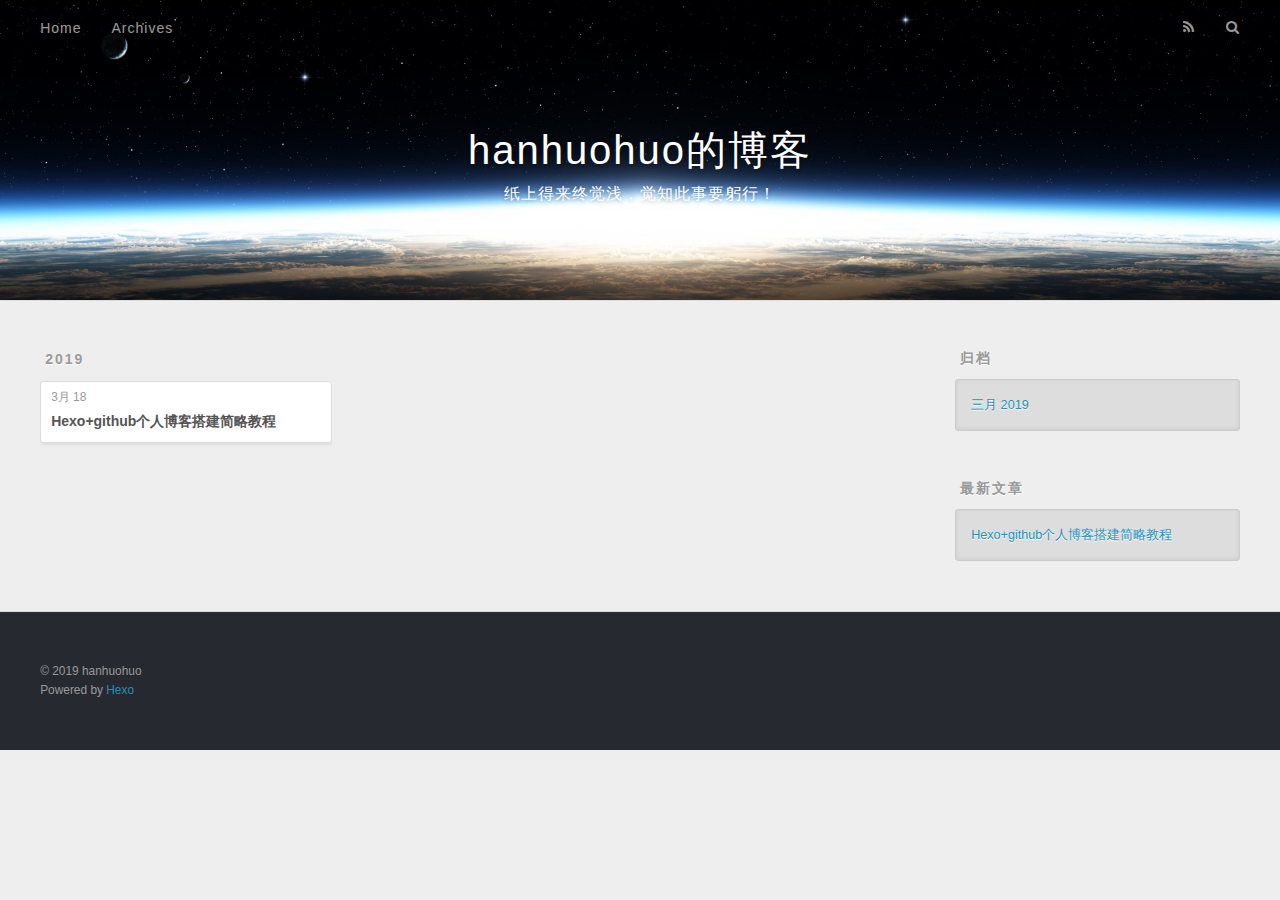
==== archives/index.html @ 3975e642 "Site updated: 2019-03-18 15:02:53" ====
<!DOCTYPE html>
<html>
<head><meta name="generator" content="Hexo 3.8.0">
  <meta charset="utf-8">
  
  <title>归档 | hanhuohuo的博客</title>
  <meta name="viewport" content="width=device-width, initial-scale=1, maximum-scale=1">
  <meta name="description" content="网页描述">
<meta property="og:type" content="website">
<meta property="og:title" content="hanhuohuo的博客">
<meta property="og:url" content="http://hanhuohuo.top/archives/index.html">
<meta property="og:site_name" content="hanhuohuo的博客">
<meta property="og:description" content="网页描述">
<meta property="og:locale" content="zh-CN">
<meta name="twitter:card" content="summary">
<meta name="twitter:title" content="hanhuohuo的博客">
<meta name="twitter:description" content="网页描述">
  
    <link rel="alternate" href="/atom.xml" title="hanhuohuo的博客" type="application/atom+xml">
  
  
    <link rel="icon" href="/favicon.png">
  
  
    <link href="//fonts.googleapis.com/css?family=Source+Code+Pro" rel="stylesheet" type="text/css">
  
  <link rel="stylesheet" href="/css/style.css">
  

</head>
</html>
<body>
  <div id="container">
    <div id="wrap">
      <header id="header">
  <div id="banner"></div>
  <div id="header-outer" class="outer">
    <div id="header-title" class="inner">
      <h1 id="logo-wrap">
        <a href="/" id="logo">hanhuohuo的博客</a>
      </h1>
      
        <h2 id="subtitle-wrap">
          <a href="/" id="subtitle">纸上得来终觉浅，觉知此事要躬行！</a>
        </h2>
      
    </div>
    <div id="header-inner" class="inner">
      <nav id="main-nav">
        <a id="main-nav-toggle" class="nav-icon"></a>
        
          <a class="main-nav-link" href="/">Home</a>
        
          <a class="main-nav-link" href="/archives">Archives</a>
        
      </nav>
      <nav id="sub-nav">
        
          <a id="nav-rss-link" class="nav-icon" href="/atom.xml" title="RSS Feed"></a>
        
        <a id="nav-search-btn" class="nav-icon" title="搜索"></a>
      </nav>
      <div id="search-form-wrap">
        <form action="//google.com/search" method="get" accept-charset="UTF-8" class="search-form"><input type="search" name="q" class="search-form-input" placeholder="Search"><button type="submit" class="search-form-submit">&#xF002;</button><input type="hidden" name="sitesearch" value="http://hanhuohuo.top"></form>
      </div>
    </div>
  </div>
</header>
      <div class="outer">
        <section id="main">
  
  
    
    
      
      
      <section class="archives-wrap">
        <div class="archive-year-wrap">
          <a href="/archives/2019" class="archive-year">2019</a>
        </div>
        <div class="archives">
    
    <article class="archive-article archive-type-post">
  <div class="archive-article-inner">
    <header class="archive-article-header">
      <a href="/2019/03/18/firstblog/" class="archive-article-date">
  <time datetime="2019-03-18T06:43:17.574Z" itemprop="datePublished">3月 18</time>
</a>
      
  
    <h1 itemprop="name">
      <a class="archive-article-title" href="/2019/03/18/firstblog/">Hexo+github个人博客搭建简略教程</a>
    </h1>
  

    </header>
  </div>
</article>
  
  
    </div></section>
  

</section>
        
          <aside id="sidebar">
  
    

  
    

  
    
  
    
  <div class="widget-wrap">
    <h3 class="widget-title">归档</h3>
    <div class="widget">
      <ul class="archive-list"><li class="archive-list-item"><a class="archive-list-link" href="/archives/2019/03/">三月 2019</a></li></ul>
    </div>
  </div>


  
    
  <div class="widget-wrap">
    <h3 class="widget-title">最新文章</h3>
    <div class="widget">
      <ul>
        
          <li>
            <a href="/2019/03/18/firstblog/">Hexo+github个人博客搭建简略教程</a>
          </li>
        
      </ul>
    </div>
  </div>

  
</aside>
        
      </div>
      <footer id="footer">
  
  <div class="outer">
    <div id="footer-info" class="inner">
      &copy; 2019 hanhuohuo<br>
      Powered by <a href="http://hexo.io/" target="_blank">Hexo</a>
    </div>
  </div>
</footer>
    </div>
    <nav id="mobile-nav">
  
    <a href="/" class="mobile-nav-link">Home</a>
  
    <a href="/archives" class="mobile-nav-link">Archives</a>
  
</nav>
    

<script src="//ajax.googleapis.com/ajax/libs/jquery/2.0.3/jquery.min.js"></script>


  <link rel="stylesheet" href="/fancybox/jquery.fancybox.css">
  <script src="/fancybox/jquery.fancybox.pack.js"></script>


<script src="/js/script.js"></script>

  </div>
</body>
</html>
---- css/style.css ----
body {
  width: 100%;
}
body:before,
body:after {
  content: "";
  display: table;
}
body:after {
  clear: both;
}
html,
body,
div,
span,
applet,
object,
iframe,
h1,
h2,
h3,
h4,
h5,
h6,
p,
blockquote,
pre,
a,
abbr,
acronym,
address,
big,
cite,
code,
del,
dfn,
em,
img,
ins,
kbd,
q,
s,
samp,
small,
strike,
strong,
sub,
sup,
tt,
var,
dl,
dt,
dd,
ol,
ul,
li,
fieldset,
form,
label,
legend,
table,
caption,
tbody,
tfoot,
thead,
tr,
th,
td {
  margin: 0;
  padding: 0;
  border: 0;
  outline: 0;
  font-weight: inherit;
  font-style: inherit;
  font-family: inherit;
  font-size: 100%;
  vertical-align: baseline;
}
body {
  line-height: 1;
  color: #000;
  background: #fff;
}
ol,
ul {
  list-style: none;
}
table {
  border-collapse: separate;
  border-spacing: 0;
  vertical-align: middle;
}
caption,
th,
td {
  text-align: left;
  font-weight: normal;
  vertical-align: middle;
}
a img {
  border: none;
}
input,
button {
  margin: 0;
  padding: 0;
}
input::-moz-focus-inner,
button::-moz-focus-inner {
  border: 0;
  padding: 0;
}
@font-face {
  font-family: FontAwesome;
  font-style: normal;
  font-weight: normal;
  src: url("fonts/fontawesome-webfont.eot?v=#4.0.3");
  src: url("fonts/fontawesome-webfont.eot?#iefix&v=#4.0.3") format("embedded-opentype"), url("fonts/fontawesome-webfont.woff?v=#4.0.3") format("woff"), url("fonts/fontawesome-webfont.ttf?v=#4.0.3") format("truetype"), url("fonts/fontawesome-webfont.svg#fontawesomeregular?v=#4.0.3") format("svg");
}
html,
body,
#container {
  height: 100%;
}
body {
  background: #eee;
  font: 14px "Helvetica Neue", Helvetica, Arial, sans-serif;
  -webkit-text-size-adjust: 100%;
}
.outer {
  max-width: 1220px;
  margin: 0 auto;
  padding: 0 20px;
}
.outer:before,
.outer:after {
  content: "";
  display: table;
}
.outer:after {
  clear: both;
}
.inner {
  display: inline;
  float: left;
  width: 98.33333333333333%;
  margin: 0 0.833333333333333%;
}
.left,
.alignleft {
  float: left;
}
.right,
.alignright {
  float: right;
}
.clear {
  clear: both;
}
#container {
  position: relative;
}
.mobile-nav-on {
  overflow: hidden;
}
#wrap {
  height: 100%;
  width: 100%;
  position: absolute;
  top: 0;
  left: 0;
  -webkit-transition: 0.2s ease-out;
  -moz-transition: 0.2s ease-out;
  -ms-transition: 0.2s ease-out;
  transition: 0.2s ease-out;
  z-index: 1;
  background: #eee;
}
.mobile-nav-on #wrap {
  left: 280px;
}
@media screen and (min-width: 768px) {
  #main {
    display: inline;
    float: left;
    width: 73.33333333333333%;
    margin: 0 0.833333333333333%;
  }
}
.article-date,
.article-category-link,
.archive-year,
.widget-title {
  text-decoration: none;
  text-transform: uppercase;
  letter-spacing: 2px;
  color: #999;
  margin-bottom: 1em;
  margin-left: 5px;
  line-height: 1em;
  text-shadow: 0 1px #fff;
  font-weight: bold;
}
.article-inner,
.archive-article-inner {
  background: #fff;
  -webkit-box-shadow: 1px 2px 3px #ddd;
  box-shadow: 1px 2px 3px #ddd;
  border: 1px solid #ddd;
  border-radius: 3px;
}
.article-entry h1,
.widget h1 {
  font-size: 2em;
}
.article-entry h2,
.widget h2 {
  font-size: 1.5em;
}
.article-entry h3,
.widget h3 {
  font-size: 1.3em;
}
.article-entry h4,
.widget h4 {
  font-size: 1.2em;
}
.article-entry h5,
.widget h5 {
  font-size: 1em;
}
.article-entry h6,
.widget h6 {
  font-size: 1em;
  color: #999;
}
.article-entry hr,
.widget hr {
  border: 1px dashed #ddd;
}
.article-entry strong,
.widget strong {
  font-weight: bold;
}
.article-entry em,
.widget em,
.article-entry cite,
.widget cite {
  font-style: italic;
}
.article-entry sup,
.widget sup,
.article-entry sub,
.widget sub {
  font-size: 0.75em;
  line-height: 0;
  position: relative;
  vertical-align: baseline;
}
.article-entry sup,
.widget sup {
  top: -0.5em;
}
.article-entry sub,
.widget sub {
  bottom: -0.2em;
}
.article-entry small,
.widget small {
  font-size: 0.85em;
}
.article-entry acronym,
.widget acronym,
.article-entry abbr,
.widget abbr {
  border-bottom: 1px dotted;
}
.article-entry ul,
.widget ul,
.article-entry ol,
.widget ol,
.article-entry dl,
.widget dl {
  margin: 0 20px;
  line-height: 1.6em;
}
.article-entry ul ul,
.widget ul ul,
.article-entry ol ul,
.widget ol ul,
.article-entry ul ol,
.widget ul ol,
.article-entry ol ol,
.widget ol ol {
  margin-top: 0;
  margin-bottom: 0;
}
.article-entry ul,
.widget ul {
  list-style: disc;
}
.article-entry ol,
.widget ol {
  list-style: decimal;
}
.article-entry dt,
.widget dt {
  font-weight: bold;
}
#header {
  height: 300px;
  position: relative;
  border-bottom: 1px solid #ddd;
}
#header:before,
#header:after {
  content: "";
  position: absolute;
  left: 0;
  right: 0;
  height: 40px;
}
#header:before {
  top: 0;
  background: -webkit-linear-gradient(rgba(0,0,0,0.2), transparent);
  background: -moz-linear-gradient(rgba(0,0,0,0.2), transparent);
  background: -ms-linear-gradient(rgba(0,0,0,0.2), transparent);
  background: linear-gradient(rgba(0,0,0,0.2), transparent);
}
#header:after {
  bottom: 0;
  background: -webkit-linear-gradient(transparent, rgba(0,0,0,0.2));
  background: -moz-linear-gradient(transparent, rgba(0,0,0,0.2));
  background: -ms-linear-gradient(transparent, rgba(0,0,0,0.2));
  background: linear-gradient(transparent, rgba(0,0,0,0.2));
}
#header-outer {
  height: 100%;
  position: relative;
}
#header-inner {
  position: relative;
  overflow: hidden;
}
#banner {
  position: absolute;
  top: 0;
  left: 0;
  width: 100%;
  height: 100%;
  background: url("images/banner.jpg") center #000;
  -webkit-background-size: cover;
  -moz-background-size: cover;
  background-size: cover;
  z-index: -1;
}
#header-title {
  text-align: center;
  height: 40px;
  position: absolute;
  top: 50%;
  left: 0;
  margin-top: -20px;
}
#logo,
#subtitle {
  text-decoration: none;
  color: #fff;
  font-weight: 300;
  text-shadow: 0 1px 4px rgba(0,0,0,0.3);
}
#logo {
  font-size: 40px;
  line-height: 40px;
  letter-spacing: 2px;
}
#subtitle {
  font-size: 16px;
  line-height: 16px;
  letter-spacing: 1px;
}
#subtitle-wrap {
  margin-top: 16px;
}
#main-nav {
  float: left;
  margin-left: -15px;
}
.nav-icon,
.main-nav-link {
  float: left;
  color: #fff;
  opacity: 0.6;
  text-decoration: none;
  text-shadow: 0 1px rgba(0,0,0,0.2);
  -webkit-transition: opacity 0.2s;
  -moz-transition: opacity 0.2s;
  -ms-transition: opacity 0.2s;
  transition: opacity 0.2s;
  display: block;
  padding: 20px 15px;
}
.nav-icon:hover,
.main-nav-link:hover {
  opacity: 1;
}
.nav-icon {
  font-family: FontAwesome;
  text-align: center;
  font-size: 14px;
  width: 14px;
  height: 14px;
  padding: 20px 15px;
  position: relative;
  cursor: pointer;
}
.main-nav-link {
  font-weight: 300;
  letter-spacing: 1px;
}
@media screen and (max-width: 479px) {
  .main-nav-link {
    display: none;
  }
}
#main-nav-toggle {
  display: none;
}
#main-nav-toggle:before {
  content: "\f0c9";
}
@media screen and (max-width: 479px) {
  #main-nav-toggle {
    display: block;
  }
}
#sub-nav {
  float: right;
  margin-right: -15px;
}
#nav-rss-link:before {
  content: "\f09e";
}
#nav-search-btn:before {
  content: "\f002";
}
#search-form-wrap {
  position: absolute;
  top: 15px;
  width: 150px;
  height: 30px;
  right: -150px;
  opacity: 0;
  -webkit-transition: 0.2s ease-out;
  -moz-transition: 0.2s ease-out;
  -ms-transition: 0.2s ease-out;
  transition: 0.2s ease-out;
}
#search-form-wrap.on {
  opacity: 1;
  right: 0;
}
@media screen and (max-width: 479px) {
  #search-form-wrap {
    width: 100%;
    right: -100%;
  }
}
.search-form {
  position: absolute;
  top: 0;
  left: 0;
  right: 0;
  background: #fff;
  padding: 5px 15px;
  border-radius: 15px;
  -webkit-box-shadow: 0 0 10px rgba(0,0,0,0.3);
  box-shadow: 0 0 10px rgba(0,0,0,0.3);
}
.search-form-input {
  border: none;
  background: none;
  color: #555;
  width: 100%;
  font: 13px "Helvetica Neue", Helvetica, Arial, sans-serif;
  outline: none;
}
.search-form-input::-webkit-search-results-decoration,
.search-form-input::-webkit-search-cancel-button {
  -webkit-appearance: none;
}
.search-form-submit {
  position: absolute;
  top: 50%;
  right: 10px;
  margin-top: -7px;
  font: 13px FontAwesome;
  border: none;
  background: none;
  color: #bbb;
  cursor: pointer;
}
.search-form-submit:hover,
.search-form-submit:focus {
  color: #777;
}
.article {
  margin: 50px 0;
}
.article-inner {
  overflow: hidden;
}
.article-meta:before,
.article-meta:after {
  content: "";
  display: table;
}
.article-meta:after {
  clear: both;
}
.article-date {
  float: left;
}
.article-category {
  float: left;
  line-height: 1em;
  color: #ccc;
  text-shadow: 0 1px #fff;
  margin-left: 8px;
}
.article-category:before {
  content: "\2022";
}
.article-category-link {
  margin: 0 12px 1em;
}
.article-header {
  padding: 20px 20px 0;
}
.article-title {
  text-decoration: none;
  font-size: 2em;
  font-weight: bold;
  color: #555;
  line-height: 1.1em;
  -webkit-transition: color 0.2s;
  -moz-transition: color 0.2s;
  -ms-transition: color 0.2s;
  transition: color 0.2s;
}
a.article-title:hover {
  color: #258fb8;
}
.article-entry {
  color: #555;
  padding: 0 20px;
}
.article-entry:before,
.article-entry:after {
  content: "";
  display: table;
}
.article-entry:after {
  clear: both;
}
.article-entry p,
.article-entry table {
  line-height: 1.6em;
  margin: 1.6em 0;
}
.article-entry h1,
.article-entry h2,
.article-entry h3,
.article-entry h4,
.article-entry h5,
.article-entry h6 {
  font-weight: bold;
}
.article-entry h1,
.article-entry h2,
.article-entry h3,
.article-entry h4,
.article-entry h5,
.article-entry h6 {
  line-height: 1.1em;
  margin: 1.1em 0;
}
.article-entry a {
  color: #258fb8;
  text-decoration: none;
}
.article-entry a:hover {
  text-decoration: underline;
}
.article-entry ul,
.article-entry ol,
.article-entry dl {
  margin-top: 1.6em;
  margin-bottom: 1.6em;
}
.article-entry img,
.article-entry video {
  max-width: 100%;
  height: auto;
  display: block;
  margin: auto;
}
.article-entry iframe {
  border: none;
}
.article-entry table {
  width: 100%;
  border-collapse: collapse;
  border-spacing: 0;
}
.article-entry th {
  font-weight: bold;
  border-bottom: 3px solid #ddd;
  padding-bottom: 0.5em;
}
.article-entry td {
  border-bottom: 1px solid #ddd;
  padding: 10px 0;
}
.article-entry blockquote {
  font-family: Georgia, "Times New Roman", serif;
  font-size: 1.4em;
  margin: 1.6em 20px;
  text-align: center;
}
.article-entry blockquote footer {
  font-size: 14px;
  margin: 1.6em 0;
  font-family: "Helvetica Neue", Helvetica, Arial, sans-serif;
}
.article-entry blockquote footer cite:before {
  content: "—";
  padding: 0 0.5em;
}
.article-entry .pullquote {
  text-align: left;
  width: 45%;
  margin: 0;
}
.article-entry .pullquote.left {
  margin-left: 0.5em;
  margin-right: 1em;
}
.article-entry .pullquote.right {
  margin-right: 0.5em;
  margin-left: 1em;
}
.article-entry .caption {
  color: #999;
  display: block;
  font-size: 0.9em;
  margin-top: 0.5em;
  position: relative;
  text-align: center;
}
.article-entry .video-container {
  position: relative;
  padding-top: 56.25%;
  height: 0;
  overflow: hidden;
}
.article-entry .video-container iframe,
.article-entry .video-container object,
.article-entry .video-container embed {
  position: absolute;
  top: 0;
  left: 0;
  width: 100%;
  height: 100%;
  margin-top: 0;
}
.article-more-link a {
  display: inline-block;
  line-height: 1em;
  padding: 6px 15px;
  border-radius: 15px;
  background: #eee;
  color: #999;
  text-shadow: 0 1px #fff;
  text-decoration: none;
}
.article-more-link a:hover {
  background: #258fb8;
  color: #fff;
  text-decoration: none;
  text-shadow: 0 1px #1e7293;
}
.article-footer {
  font-size: 0.85em;
  line-height: 1.6em;
  border-top: 1px solid #ddd;
  padding-top: 1.6em;
  margin: 0 20px 20px;
}
.article-footer:before,
.article-footer:after {
  content: "";
  display: table;
}
.article-footer:after {
  clear: both;
}
.article-footer a {
  color: #999;
  text-decoration: none;
}
.article-footer a:hover {
  color: #555;
}
.article-tag-list-item {
  float: left;
  margin-right: 10px;
}
.article-tag-list-link:before {
  content: "#";
}
.article-comment-link {
  float: right;
}
.article-comment-link:before {
  content: "\f075";
  font-family: FontAwesome;
  padding-right: 8px;
}
.article-share-link {
  cursor: pointer;
  float: right;
  margin-left: 20px;
}
.article-share-link:before {
  content: "\f064";
  font-family: FontAwesome;
  padding-right: 6px;
}
#article-nav {
  position: relative;
}
#article-nav:before,
#article-nav:after {
  content: "";
  display: table;
}
#article-nav:after {
  clear: both;
}
@media screen and (min-width: 768px) {
  #article-nav {
    margin: 50px 0;
  }
  #article-nav:before {
    width: 8px;
    height: 8px;
    position: absolute;
    top: 50%;
    left: 50%;
    margin-top: -4px;
    margin-left: -4px;
    content: "";
    border-radius: 50%;
    background: #ddd;
    -webkit-box-shadow: 0 1px 2px #fff;
    box-shadow: 0 1px 2px #fff;
  }
}
.article-nav-link-wrap {
  text-decoration: none;
  text-shadow: 0 1px #fff;
  color: #999;
  -webkit-box-sizing: border-box;
  -moz-box-sizing: border-box;
  box-sizing: border-box;
  margin-top: 50px;
  text-align: center;
  display: block;
}
.article-nav-link-wrap:hover {
  color: #555;
}
@media screen and (min-width: 768px) {
  .article-nav-link-wrap {
    width: 50%;
    margin-top: 0;
  }
}
@media screen and (min-width: 768px) {
  #article-nav-newer {
    float: left;
    text-align: right;
    padding-right: 20px;
  }
}
@media screen and (min-width: 768px) {
  #article-nav-older {
    float: right;
    text-align: left;
    padding-left: 20px;
  }
}
.article-nav-caption {
  text-transform: uppercase;
  letter-spacing: 2px;
  color: #ddd;
  line-height: 1em;
  font-weight: bold;
}
#article-nav-newer .article-nav-caption {
  margin-right: -2px;
}
.article-nav-title {
  font-size: 0.85em;
  line-height: 1.6em;
  margin-top: 0.5em;
}
.article-share-box {
  position: absolute;
  display: none;
  background: #fff;
  -webkit-box-shadow: 1px 2px 10px rgba(0,0,0,0.2);
  box-shadow: 1px 2px 10px rgba(0,0,0,0.2);
  border-radius: 3px;
  margin-left: -145px;
  overflow: hidden;
  z-index: 1;
}
.article-share-box.on {
  display: block;
}
.article-share-input {
  width: 100%;
  background: none;
  -webkit-box-sizing: border-box;
  -moz-box-sizing: border-box;
  box-sizing: border-box;
  font: 14px "Helvetica Neue", Helvetica, Arial, sans-serif;
  padding: 0 15px;
  color: #555;
  outline: none;
  border: 1px solid #ddd;
  border-radius: 3px 3px 0 0;
  height: 36px;
  line-height: 36px;
}
.article-share-links {
  background: #eee;
}
.article-share-links:before,
.article-share-links:after {
  content: "";
  display: table;
}
.article-share-links:after {
  clear: both;
}
.article-share-twitter,
.article-share-facebook,
.article-share-pinterest,
.article-share-google {
  width: 50px;
  height: 36px;
  display: block;
  float: left;
  position: relative;
  color: #999;
  text-shadow: 0 1px #fff;
}
.article-share-twitter:before,
.article-share-facebook:before,
.article-share-pinterest:before,
.article-share-google:before {
  font-size: 20px;
  font-family: FontAwesome;
  width: 20px;
  height: 20px;
  position: absolute;
  top: 50%;
  left: 50%;
  margin-top: -10px;
  margin-left: -10px;
  text-align: center;
}
.article-share-twitter:hover,
.article-share-facebook:hover,
.article-share-pinterest:hover,
.article-share-google:hover {
  color: #fff;
}
.article-share-twitter:before {
  content: "\f099";
}
.article-share-twitter:hover {
  background: #00aced;
  text-shadow: 0 1px #008abe;
}
.article-share-facebook:before {
  content: "\f09a";
}
.article-share-facebook:hover {
  background: #3b5998;
  text-shadow: 0 1px #2f477a;
}
.article-share-pinterest:before {
  content: "\f0d2";
}
.article-share-pinterest:hover {
  background: #cb2027;
  text-shadow: 0 1px #a21a1f;
}
.article-share-google:before {
  content: "\f0d5";
}
.article-share-google:hover {
  background: #dd4b39;
  text-shadow: 0 1px #be3221;
}
.article-gallery {
  background: #000;
  position: relative;
}
.article-gallery-photos {
  position: relative;
  overflow: hidden;
}
.article-gallery-img {
  display: none;
  max-width: 100%;
}
.article-gallery-img:first-child {
  display: block;
}
.article-gallery-img.loaded {
  position: absolute;
  display: block;
}
.article-gallery-img img {
  display: block;
  max-width: 100%;
  margin: 0 auto;
}
#comments {
  background: #fff;
  -webkit-box-shadow: 1px 2px 3px #ddd;
  box-shadow: 1px 2px 3px #ddd;
  padding: 20px;
  border: 1px solid #ddd;
  border-radius: 3px;
  margin: 50px 0;
}
#comments a {
  color: #258fb8;
}
.archives-wrap {
  margin: 50px 0;
}
.archives:before,
.archives:after {
  content: "";
  display: table;
}
.archives:after {
  clear: both;
}
.archive-year-wrap {
  margin-bottom: 1em;
}
.archives {
  -webkit-column-gap: 10px;
  -moz-column-gap: 10px;
  column-gap: 10px;
}
@media screen and (min-width: 480px) and (max-width: 767px) {
  .archives {
    -webkit-column-count: 2;
    -moz-column-count: 2;
    column-count: 2;
  }
}
@media screen and (min-width: 768px) {
  .archives {
    -webkit-column-count: 3;
    -moz-column-count: 3;
    column-count: 3;
  }
}
.archive-article {
  -webkit-column-break-inside: avoid;
  page-break-inside: avoid;
  overflow: hidden;
  break-inside: avoid-column;
}
.archive-article-inner {
  padding: 10px;
  margin-bottom: 15px;
}
.archive-article-title {
  text-decoration: none;
  font-weight: bold;
  color: #555;
  -webkit-transition: color 0.2s;
  -moz-transition: color 0.2s;
  -ms-transition: color 0.2s;
  transition: color 0.2s;
  line-height: 1.6em;
}
.archive-article-title:hover {
  color: #258fb8;
}
.archive-article-footer {
  margin-top: 1em;
}
.archive-article-date {
  color: #999;
  text-decoration: none;
  font-size: 0.85em;
  line-height: 1em;
  margin-bottom: 0.5em;
  display: block;
}
#page-nav {
  margin: 50px auto;
  background: #fff;
  -webkit-box-shadow: 1px 2px 3px #ddd;
  box-shadow: 1px 2px 3px #ddd;
  border: 1px solid #ddd;
  border-radius: 3px;
  text-align: center;
  color: #999;
  overflow: hidden;
}
#page-nav:before,
#page-nav:after {
  content: "";
  display: table;
}
#page-nav:after {
  clear: both;
}
#page-nav a,
#page-nav span {
  padding: 10px 20px;
  line-height: 1;
  height: 2ex;
}
#page-nav a {
  color: #999;
  text-decoration: none;
}
#page-nav a:hover {
  background: #999;
  color: #fff;
}
#page-nav .prev {
  float: left;
}
#page-nav .next {
  float: right;
}
#page-nav .page-number {
  display: inline-block;
}
@media screen and (max-width: 479px) {
  #page-nav .page-number {
    display: none;
  }
}
#page-nav .current {
  color: #555;
  font-weight: bold;
}
#page-nav .space {
  color: #ddd;
}
#footer {
  background: #262a30;
  padding: 50px 0;
  border-top: 1px solid #ddd;
  color: #999;
}
#footer a {
  color: #258fb8;
  text-decoration: none;
}
#footer a:hover {
  text-decoration: underline;
}
#footer-info {
  line-height: 1.6em;
  font-size: 0.85em;
}
.article-entry pre,
.article-entry .highlight {
  background: #2d2d2d;
  margin: 0 -20px;
  padding: 15px 20px;
  border-style: solid;
  border-color: #ddd;
  border-width: 1px 0;
  overflow: auto;
  color: #ccc;
  line-height: 22.400000000000002px;
}
.article-entry .highlight .gutter pre,
.article-entry .gist .gist-file .gist-data .line-numbers {
  color: #666;
  font-size: 0.85em;
}
.article-entry pre,
.article-entry code {
  font-family: "Source Code Pro", Consolas, Monaco, Menlo, Consolas, monospace;
}
.article-entry code {
  background: #eee;
  text-shadow: 0 1px #fff;
  padding: 0 0.3em;
}
.article-entry pre code {
  background: none;
  text-shadow: none;
  padding: 0;
}
.article-entry .highlight pre {
  border: none;
  margin: 0;
  padding: 0;
}
.article-entry .highlight table {
  margin: 0;
  width: auto;
}
.article-entry .highlight td {
  border: none;
  padding: 0;
}
.article-entry .highlight figcaption {
  font-size: 0.85em;
  color: #999;
  line-height: 1em;
  margin-bottom: 1em;
}
.article-entry .highlight figcaption:before,
.article-entry .highlight figcaption:after {
  content: "";
  display: table;
}
.article-entry .highlight figcaption:after {
  clear: both;
}
.article-entry .highlight figcaption a {
  float: right;
}
.article-entry .highlight .gutter pre {
  text-align: right;
  padding-right: 20px;
}
.article-entry .highlight .line {
  height: 22.400000000000002px;
}
.article-entry .highlight .line.marked {
  background: #515151;
}
.article-entry .gist {
  margin: 0 -20px;
  border-style: solid;
  border-color: #ddd;
  border-width: 1px 0;
  background: #2d2d2d;
  padding: 15px 20px 15px 0;
}
.article-entry .gist .gist-file {
  border: none;
  font-family: "Source Code Pro", Consolas, Monaco, Menlo, Consolas, monospace;
  margin: 0;
}
.article-entry .gist .gist-file .gist-data {
  background: none;
  border: none;
}
.article-entry .gist .gist-file .gist-data .line-numbers {
  background: none;
  border: none;
  padding: 0 20px 0 0;
}
.article-entry .gist .gist-file .gist-data .line-data {
  padding: 0 !important;
}
.article-entry .gist .gist-file .highlight {
  margin: 0;
  padding: 0;
  border: none;
}
.article-entry .gist .gist-file .gist-meta {
  background: #2d2d2d;
  color: #999;
  font: 0.85em "Helvetica Neue", Helvetica, Arial, sans-serif;
  text-shadow: 0 0;
  padding: 0;
  margin-top: 1em;
  margin-left: 20px;
}
.article-entry .gist .gist-file .gist-meta a {
  color: #258fb8;
  font-weight: normal;
}
.article-entry .gist .gist-file .gist-meta a:hover {
  text-decoration: underline;
}
pre .comment,
pre .title {
  color: #999;
}
pre .variable,
pre .attribute,
pre .tag,
pre .regexp,
pre .ruby .constant,
pre .xml .tag .title,
pre .xml .pi,
pre .xml .doctype,
pre .html .doctype,
pre .css .id,
pre .css .class,
pre .css .pseudo {
  color: #f2777a;
}
pre .number,
pre .preprocessor,
pre .built_in,
pre .literal,
pre .params,
pre .constant {
  color: #f99157;
}
pre .class,
pre .ruby .class .title,
pre .css .rules .attribute {
  color: #9c9;
}
pre .string,
pre .value,
pre .inheritance,
pre .header,
pre .ruby .symbol,
pre .xml .cdata {
  color: #9c9;
}
pre .css .hexcolor {
  color: #6cc;
}
pre .function,
pre .python .decorator,
pre .python .title,
pre .ruby .function .title,
pre .ruby .title .keyword,
pre .perl .sub,
pre .javascript .title,
pre .coffeescript .title {
  color: #69c;
}
pre .keyword,
pre .javascript .function {
  color: #c9c;
}
@media screen and (max-width: 479px) {
  #mobile-nav {
    position: absolute;
    top: 0;
    left: 0;
    width: 280px;
    height: 100%;
    background: #191919;
    border-right: 1px solid #fff;
  }
}
@media screen and (max-width: 479px) {
  .mobile-nav-link {
    display: block;
    color: #999;
    text-decoration: none;
    padding: 15px 20px;
    font-weight: bold;
  }
  .mobile-nav-link:hover {
    color: #fff;
  }
}
@media screen and (min-width: 768px) {
  #sidebar {
    display: inline;
    float: left;
    width: 23.333333333333332%;
    margin: 0 0.833333333333333%;
  }
}
.widget-wrap {
  margin: 50px 0;
}
.widget {
  color: #777;
  text-shadow: 0 1px #fff;
  background: #ddd;
  -webkit-box-shadow: 0 -1px 4px #ccc inset;
  box-shadow: 0 -1px 4px #ccc inset;
  border: 1px solid #ccc;
  padding: 15px;
  border-radius: 3px;
}
.widget a {
  color: #258fb8;
  text-decoration: none;
}
.widget a:hover {
  text-decoration: underline;
}
.widget ul ul,
.widget ol ul,
.widget dl ul,
.widget ul ol,
.widget ol ol,
.widget dl ol,
.widget ul dl,
.widget ol dl,
.widget dl dl {
  margin-left: 15px;
  list-style: disc;
}
.widget {
  line-height: 1.6em;
  word-wrap: break-word;
  font-size: 0.9em;
}
.widget ul,
.widget ol {
  list-style: none;
  margin: 0;
}
.widget ul ul,
.widget ol ul,
.widget ul ol,
.widget ol ol {
  margin: 0 20px;
}
.widget ul ul,
.widget ol ul {
  list-style: disc;
}
.widget ul ol,
.widget ol ol {
  list-style: decimal;
}
.category-list-count,
.tag-list-count,
.archive-list-count {
  padding-left: 5px;
  color: #999;
  font-size: 0.85em;
}
.category-list-count:before,
.tag-list-count:before,
.archive-list-count:before {
  content: "(";
}
.category-list-count:after,
.tag-list-count:after,
.archive-list-count:after {
  content: ")";
}
.tagcloud a {
  margin-right: 5px;
  display: inline-block;
}
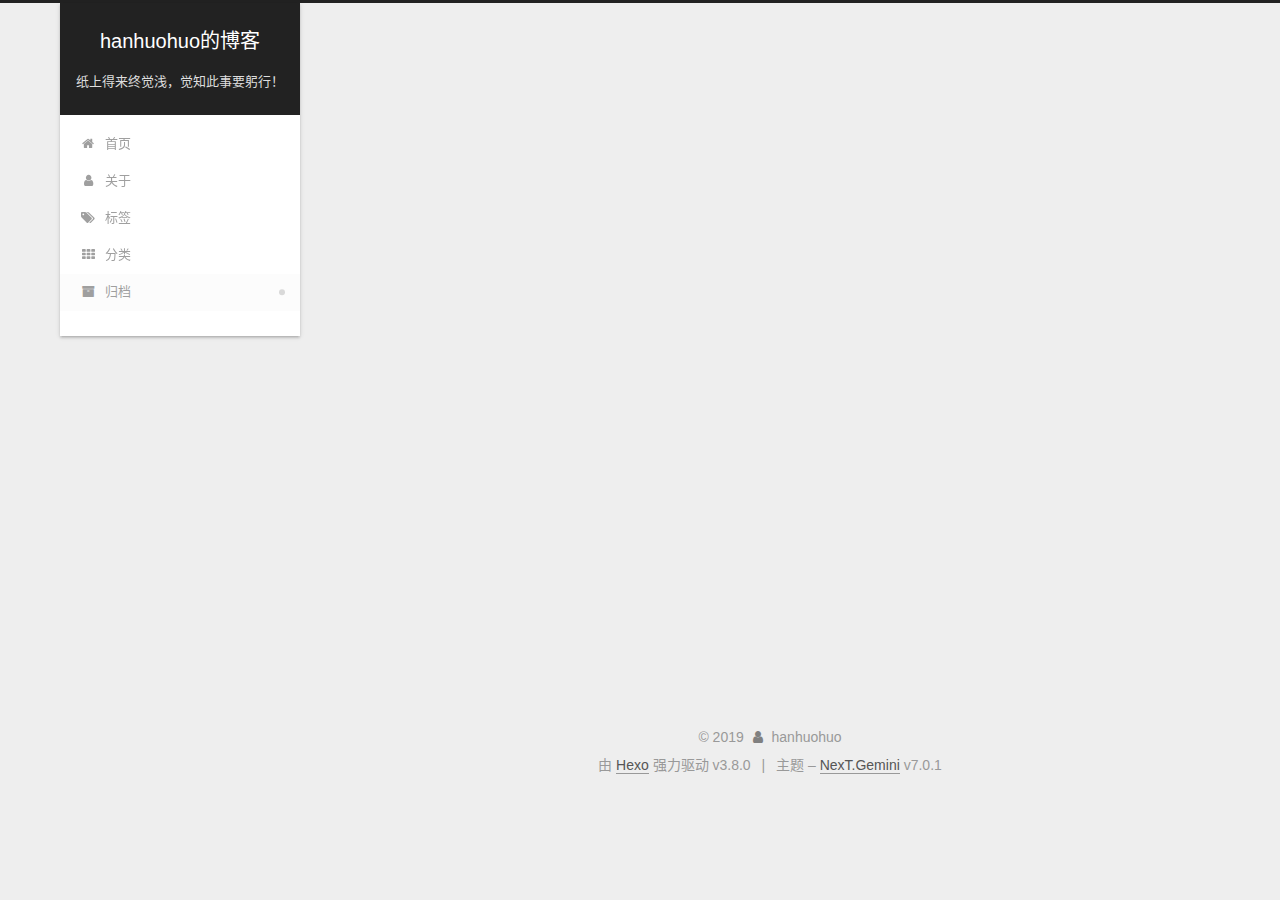
==== commit e7df0778: "Site updated: 2019-03-19 23:04:46" ====
--- a/archives/index.html
+++ b/archives/index.html
@@ -1,10 +1,97 @@
 <!DOCTYPE html>
-<html>
+
+
+
+
+
+
+
+
+
+
+
+
+  
+
+
+<html class="theme-next gemini use-motion" lang="zh-CN">
 <head><meta name="generator" content="Hexo 3.8.0">
-  <meta charset="utf-8">
-  
-  <title>归档 | hanhuohuo的博客</title>
-  <meta name="viewport" content="width=device-width, initial-scale=1, maximum-scale=1">
+  <meta charset="UTF-8">
+<meta http-equiv="X-UA-Compatible" content="IE=edge">
+<meta name="viewport" content="width=device-width, initial-scale=1, maximum-scale=2">
+<meta name="theme-color" content="#222">
+
+
+
+
+
+
+
+
+
+
+
+
+
+
+
+
+
+
+
+
+
+
+
+
+<link rel="stylesheet" href="/lib/font-awesome/css/font-awesome.min.css?v=4.6.2">
+
+<link rel="stylesheet" href="/css/main.css?v=7.0.1">
+
+
+  <link rel="apple-touch-icon" sizes="180x180" href="/images/cute.png?v=7.0.1">
+
+
+  <link rel="icon" type="image/png" sizes="32x32" href="/images/cute.png?v=7.0.1">
+
+
+
+
+
+
+
+
+
+<script id="hexo.configurations">
+  var NexT = window.NexT || {};
+  var CONFIG = {
+    root: '/',
+    scheme: 'Gemini',
+    version: '7.0.1',
+    sidebar: {"position":"left","display":"post","offset":12,"onmobile":false,"dimmer":false},
+    back2top: true,
+    back2top_sidebar: false,
+    fancybox: false,
+    fastclick: false,
+    lazyload: false,
+    tabs: true,
+    motion: {"enable":true,"async":false,"transition":{"post_block":"fadeIn","post_header":"slideDownIn","post_body":"slideDownIn","coll_header":"slideLeftIn","sidebar":"slideUpIn"}},
+    algolia: {
+      applicationID: '',
+      apiKey: '',
+      indexName: '',
+      hits: {"per_page":10},
+      labels: {"input_placeholder":"Search for Posts","hits_empty":"We didn't find any results for the search: ${query}","hits_stats":"${hits} results found in ${time} ms"}
+    }
+  };
+</script>
+
+
+  
+
+
+
+
   <meta name="description" content="网页描述">
 <meta property="og:type" content="website">
 <meta property="og:title" content="hanhuohuo的博客">
@@ -15,160 +102,577 @@
 <meta name="twitter:card" content="summary">
 <meta name="twitter:title" content="hanhuohuo的博客">
 <meta name="twitter:description" content="网页描述">
-  
-    <link rel="alternate" href="/atom.xml" title="hanhuohuo的博客" type="application/atom+xml">
-  
-  
-    <link rel="icon" href="/favicon.png">
-  
-  
-    <link href="//fonts.googleapis.com/css?family=Source+Code+Pro" rel="stylesheet" type="text/css">
-  
-  <link rel="stylesheet" href="/css/style.css">
-  
+
+
+
+  <link rel="alternate" href="/atom.xml" title="hanhuohuo的博客" type="application/atom+xml">
+
+
+
+
+  <link rel="canonical" href="http://hanhuohuo.top/archives/">
+
+
+
+<script id="page.configurations">
+  CONFIG.page = {
+    sidebar: "",
+  };
+</script>
+
+  <title>归档 | hanhuohuo的博客</title>
+  
+
+
+
+
+
+
+
+
+
+
+
+
+  <noscript>
+  <style>
+  .use-motion .motion-element,
+  .use-motion .brand,
+  .use-motion .menu-item,
+  .sidebar-inner,
+  .use-motion .post-block,
+  .use-motion .pagination,
+  .use-motion .comments,
+  .use-motion .post-header,
+  .use-motion .post-body,
+  .use-motion .collection-title { opacity: initial; }
+
+  .use-motion .logo,
+  .use-motion .site-title,
+  .use-motion .site-subtitle {
+    opacity: initial;
+    top: initial;
+  }
+
+  .use-motion .logo-line-before i { left: initial; }
+  .use-motion .logo-line-after i { right: initial; }
+  </style>
+</noscript>
 
 </head>
-</html>
-<body>
-  <div id="container">
-    <div id="wrap">
-      <header id="header">
-  <div id="banner"></div>
-  <div id="header-outer" class="outer">
-    <div id="header-title" class="inner">
-      <h1 id="logo-wrap">
-        <a href="/" id="logo">hanhuohuo的博客</a>
-      </h1>
-      
-        <h2 id="subtitle-wrap">
-          <a href="/" id="subtitle">纸上得来终觉浅，觉知此事要躬行！</a>
-        </h2>
-      
+
+<body itemscope itemtype="http://schema.org/WebPage" lang="zh-CN">
+
+  
+  
+    
+  
+
+  <div class="container sidebar-position-left page-archive">
+    <div class="headband"></div>
+
+    <header id="header" class="header" itemscope itemtype="http://schema.org/WPHeader">
+      <div class="header-inner"><div class="site-brand-wrapper">
+  <div class="site-meta">
+    
+
+    <div class="custom-logo-site-title">
+      <a href="/" class="brand" rel="start">
+        <span class="logo-line-before"><i></i></span>
+        <span class="site-title">hanhuohuo的博客</span>
+        <span class="logo-line-after"><i></i></span>
+      </a>
     </div>
-    <div id="header-inner" class="inner">
-      <nav id="main-nav">
-        <a id="main-nav-toggle" class="nav-icon"></a>
-        
-          <a class="main-nav-link" href="/">Home</a>
-        
-          <a class="main-nav-link" href="/archives">Archives</a>
-        
-      </nav>
-      <nav id="sub-nav">
-        
-          <a id="nav-rss-link" class="nav-icon" href="/atom.xml" title="RSS Feed"></a>
-        
-        <a id="nav-search-btn" class="nav-icon" title="搜索"></a>
-      </nav>
-      <div id="search-form-wrap">
-        <form action="//google.com/search" method="get" accept-charset="UTF-8" class="search-form"><input type="search" name="q" class="search-form-input" placeholder="Search"><button type="submit" class="search-form-submit">&#xF002;</button><input type="hidden" name="sitesearch" value="http://hanhuohuo.top"></form>
+    
+      
+        <p class="site-subtitle">纸上得来终觉浅，觉知此事要躬行！</p>
+      
+    
+    
+  </div>
+
+  <div class="site-nav-toggle">
+    <button aria-label="切换导航栏">
+      <span class="btn-bar"></span>
+      <span class="btn-bar"></span>
+      <span class="btn-bar"></span>
+    </button>
+  </div>
+</div>
+
+
+
+<nav class="site-nav">
+  
+    <ul id="menu" class="menu">
+      
+        
+        
+        
+          
+          <li class="menu-item menu-item-home">
+
+    
+    
+    
+      
+    
+
+    
+
+    <a href="/" rel="section"><i class="menu-item-icon fa fa-fw fa-home"></i> <br>首页</a>
+
+  </li>
+        
+        
+        
+          
+          <li class="menu-item menu-item-about">
+
+    
+    
+    
+      
+    
+
+    
+
+    <a href="/about/" rel="section"><i class="menu-item-icon fa fa-fw fa-user"></i> <br>关于</a>
+
+  </li>
+        
+        
+        
+          
+          <li class="menu-item menu-item-tags">
+
+    
+    
+    
+      
+    
+
+    
+
+    <a href="/tags/" rel="section"><i class="menu-item-icon fa fa-fw fa-tags"></i> <br>标签</a>
+
+  </li>
+        
+        
+        
+          
+          <li class="menu-item menu-item-categories">
+
+    
+    
+    
+      
+    
+
+    
+
+    <a href="/categories/" rel="section"><i class="menu-item-icon fa fa-fw fa-th"></i> <br>分类</a>
+
+  </li>
+        
+        
+        
+          
+          <li class="menu-item menu-item-archives menu-item-active">
+
+    
+    
+    
+      
+    
+
+    
+
+    <a href="/archives/" rel="section"><i class="menu-item-icon fa fa-fw fa-archive"></i> <br>归档</a>
+
+  </li>
+
+      
+      
+    </ul>
+  
+
+  
+
+  
+</nav>
+
+
+
+  
+
+
+
+</div>
+    </header>
+
+    
+
+
+    <main id="main" class="main">
+      <div class="main-inner">
+        <div class="content-wrap">
+          
+            
+
+    
+    
+      
+      
+    
+      
+      
+    
+      
+      
+    
+      
+      
+    
+      
+      
+    
+    
+
+  
+
+
+          
+          <div id="content" class="content">
+            
+
+  
+  
+  
+  <div class="post-block archive">
+    <div id="posts" class="posts-collapse">
+      <span class="archive-move-on"></span>
+
+      
+      <span class="archive-page-counter">
+        
+        
+        
+          
+        
+        嗯..! 目前共计 1 篇日志。 继续努力。
+      </span>
+      
+
+      
+
+        
+        
+        
+
+        
+          
+          <div class="collection-title">
+            <h1 class="archive-year" id="archive-year-2019">2019</h1>
+          </div>
+        
+        
+
+        
+
+  <article class="post post-type-normal" itemscope itemtype="http://schema.org/Article">
+    <header class="post-header">
+
+      <h2 class="post-title">
+        
+          <a class="post-title-link" href="/2019/03/18/firstblog/" itemprop="url">
+            
+              <span itemprop="name">Hexo+github个人博客搭建简略教程</span>
+            
+          </a>
+        
+      </h2>
+
+      <div class="post-meta">
+        <time class="post-time" itemprop="dateCreated" datetime="2019-03-18T14:43:17+08:00" content="2019-03-18">
+          03-18
+        </time>
       </div>
+
+    </header>
+  </article>
+
+
+
+      
+
     </div>
   </div>
-</header>
-      <div class="outer">
-        <section id="main">
-  
-  
-    
-    
-      
-      
-      <section class="archives-wrap">
-        <div class="archive-year-wrap">
-          <a href="/archives/2019" class="archive-year">2019</a>
+  
+  
+  
+
+  
+
+
+
+          </div>
+          
+
         </div>
-        <div class="archives">
-    
-    <article class="archive-article archive-type-post">
-  <div class="archive-article-inner">
-    <header class="archive-article-header">
-      <a href="/2019/03/18/firstblog/" class="archive-article-date">
-  <time datetime="2019-03-18T06:43:17.574Z" itemprop="datePublished">3月 18</time>
-</a>
-      
-  
-    <h1 itemprop="name">
-      <a class="archive-article-title" href="/2019/03/18/firstblog/">Hexo+github个人博客搭建简略教程</a>
-    </h1>
-  
-
-    </header>
-  </div>
-</article>
-  
-  
-    </div></section>
-  
-
-</section>
-        
-          <aside id="sidebar">
-  
-    
-
-  
-    
-
-  
-    
-  
-    
-  <div class="widget-wrap">
-    <h3 class="widget-title">归档</h3>
-    <div class="widget">
-      <ul class="archive-list"><li class="archive-list-item"><a class="archive-list-link" href="/archives/2019/03/">三月 2019</a></li></ul>
+        
+          
+  
+  <div class="sidebar-toggle">
+    <div class="sidebar-toggle-line-wrap">
+      <span class="sidebar-toggle-line sidebar-toggle-line-first"></span>
+      <span class="sidebar-toggle-line sidebar-toggle-line-middle"></span>
+      <span class="sidebar-toggle-line sidebar-toggle-line-last"></span>
     </div>
   </div>
 
-
-  
-    
-  <div class="widget-wrap">
-    <h3 class="widget-title">最新文章</h3>
-    <div class="widget">
-      <ul>
-        
-          <li>
-            <a href="/2019/03/18/firstblog/">Hexo+github个人博客搭建简略教程</a>
-          </li>
-        
-      </ul>
+  <aside id="sidebar" class="sidebar">
+    <div class="sidebar-inner">
+
+      
+
+      
+
+      <div class="site-overview-wrap sidebar-panel sidebar-panel-active">
+        <div class="site-overview">
+          <div class="site-author motion-element" itemprop="author" itemscope itemtype="http://schema.org/Person">
+            
+              <img class="site-author-image" itemprop="image" src="/images/header.jpg" alt="hanhuohuo">
+            
+              <p class="site-author-name" itemprop="name">hanhuohuo</p>
+              <div class="site-description motion-element" itemprop="description">网页描述</div>
+          </div>
+
+          
+            <nav class="site-state motion-element">
+              
+                <div class="site-state-item site-state-posts">
+                
+                  <a href="/archives/">
+                
+                    <span class="site-state-item-count">1</span>
+                    <span class="site-state-item-name">日志</span>
+                  </a>
+                </div>
+              
+
+              
+
+              
+            </nav>
+          
+
+          
+            <div class="feed-link motion-element">
+              <a href="/atom.xml" rel="alternate">
+                <i class="fa fa-rss"></i>
+                RSS
+              </a>
+            </div>
+          
+
+          
+
+          
+
+          
+
+          
+          
+
+          
+            
+          
+          
+
+        </div>
+      </div>
+
+      
+
+      
+
     </div>
+  </aside>
+  
+
+
+        
+      </div>
+    </main>
+
+    <footer id="footer" class="footer">
+      <div class="footer-inner">
+        <div class="copyright">&copy; <span itemprop="copyrightYear">2019</span>
+  <span class="with-love" id="animate">
+    <i class="fa fa-user"></i>
+  </span>
+  <span class="author" itemprop="copyrightHolder">hanhuohuo</span>
+
+  
+
+  
+</div>
+
+
+  <div class="powered-by">由 <a href="https://hexo.io" class="theme-link" rel="noopener" target="_blank">Hexo</a> 强力驱动 v3.8.0</div>
+
+
+
+  <span class="post-meta-divider">|</span>
+
+
+
+  <div class="theme-info">主题 – <a href="https://theme-next.org" class="theme-link" rel="noopener" target="_blank">NexT.Gemini</a> v7.0.1</div>
+
+
+
+
+        
+
+
+
+
+
+
+
+
+        
+      </div>
+    </footer>
+
+    
+      <div class="back-to-top">
+        <i class="fa fa-arrow-up"></i>
+        
+      </div>
+    
+
+    
+
+    
+
+    
   </div>
 
   
-</aside>
-        
-      </div>
-      <footer id="footer">
-  
-  <div class="outer">
-    <div id="footer-info" class="inner">
-      &copy; 2019 hanhuohuo<br>
-      Powered by <a href="http://hexo.io/" target="_blank">Hexo</a>
-    </div>
-  </div>
-</footer>
-    </div>
-    <nav id="mobile-nav">
-  
-    <a href="/" class="mobile-nav-link">Home</a>
-  
-    <a href="/archives" class="mobile-nav-link">Archives</a>
-  
-</nav>
-    
-
-<script src="//ajax.googleapis.com/ajax/libs/jquery/2.0.3/jquery.min.js"></script>
-
-
-  <link rel="stylesheet" href="/fancybox/jquery.fancybox.css">
-  <script src="/fancybox/jquery.fancybox.pack.js"></script>
-
-
-<script src="/js/script.js"></script>
-
-  </div>
+
+<script>
+  if (Object.prototype.toString.call(window.Promise) !== '[object Function]') {
+    window.Promise = null;
+  }
+</script>
+
+
+
+
+
+
+
+
+
+
+
+
+
+
+
+
+
+
+
+
+
+
+
+
+
+
+  
+  <script src="/lib/jquery/index.js?v=2.1.3"></script>
+
+  
+  <script src="/lib/velocity/velocity.min.js?v=1.2.1"></script>
+
+  
+  <script src="/lib/velocity/velocity.ui.min.js?v=1.2.1"></script>
+
+
+  
+
+
+  <script src="/js/src/utils.js?v=7.0.1"></script>
+
+  <script src="/js/src/motion.js?v=7.0.1"></script>
+
+
+
+  
+  
+
+
+  <script src="/js/src/affix.js?v=7.0.1"></script>
+
+  <script src="/js/src/schemes/pisces.js?v=7.0.1"></script>
+
+
+
+
+  
+
+  
+
+
+  <script src="/js/src/next-boot.js?v=7.0.1"></script>
+
+
+  
+
+  
+
+  
+
+  
+
+
+
+  
+
+
+
+
+  
+
+  
+
+  
+
+  
+
+  
+
+  
+
+  
+
+  
+
+  
+
+  
+
+  
+
+  
+
+  
+
+  
+
 </body>
-</html>+</html>
--- a/css/main.css
+++ b/css/main.css
@@ -0,0 +1,3026 @@
+/* normalize.css v8.0.1 | MIT License | github.com/necolas/normalize.css */
+html {
+  line-height: 1.15; /* 1 */
+  -webkit-text-size-adjust: 100%; /* 2 */
+}
+body {
+  margin: 0;
+}
+main {
+  display: block;
+}
+h1 {
+  font-size: 2em;
+  margin: 0.67em 0;
+}
+hr {
+  box-sizing: content-box; /* 1 */
+  height: 0; /* 1 */
+  overflow: visible; /* 2 */
+}
+pre {
+  font-family: monospace, monospace; /* 1 */
+  font-size: 1em; /* 2 */
+}
+a {
+  background-color: transparent;
+}
+abbr[title] {
+  border-bottom: none; /* 1 */
+  text-decoration: underline; /* 2 */
+  text-decoration: underline dotted; /* 2 */
+}
+b,
+strong {
+  font-weight: bolder;
+}
+code,
+kbd,
+samp {
+  font-family: monospace, monospace; /* 1 */
+  font-size: 1em; /* 2 */
+}
+small {
+  font-size: 80%;
+}
+sub,
+sup {
+  font-size: 75%;
+  line-height: 0;
+  position: relative;
+  vertical-align: baseline;
+}
+sub {
+  bottom: -0.25em;
+}
+sup {
+  top: -0.5em;
+}
+img {
+  border-style: none;
+}
+button,
+input,
+optgroup,
+select,
+textarea {
+  font-family: inherit; /* 1 */
+  font-size: 100%; /* 1 */
+  line-height: 1.15; /* 1 */
+  margin: 0; /* 2 */
+}
+button,
+input {
+/* 1 */
+  overflow: visible;
+}
+button,
+select {
+/* 1 */
+  text-transform: none;
+}
+button,
+[type="button"],
+[type="reset"],
+[type="submit"] {
+  -webkit-appearance: button;
+}
+button::-moz-focus-inner,
+[type="button"]::-moz-focus-inner,
+[type="reset"]::-moz-focus-inner,
+[type="submit"]::-moz-focus-inner {
+  border-style: none;
+  padding: 0;
+}
+button:-moz-focusring,
+[type="button"]:-moz-focusring,
+[type="reset"]:-moz-focusring,
+[type="submit"]:-moz-focusring {
+  outline: 1px dotted ButtonText;
+}
+fieldset {
+  padding: 0.35em 0.75em 0.625em;
+}
+legend {
+  box-sizing: border-box; /* 1 */
+  color: inherit; /* 2 */
+  display: table; /* 1 */
+  max-width: 100%; /* 1 */
+  padding: 0; /* 3 */
+  white-space: normal; /* 1 */
+}
+progress {
+  vertical-align: baseline;
+}
+textarea {
+  overflow: auto;
+}
+[type="checkbox"],
+[type="radio"] {
+  box-sizing: border-box; /* 1 */
+  padding: 0; /* 2 */
+}
+[type="number"]::-webkit-inner-spin-button,
+[type="number"]::-webkit-outer-spin-button {
+  height: auto;
+}
+[type="search"] {
+  -webkit-appearance: textfield; /* 1 */
+  outline-offset: -2px; /* 2 */
+}
+[type="search"]::-webkit-search-decoration {
+  -webkit-appearance: none;
+}
+::-webkit-file-upload-button {
+  -webkit-appearance: button; /* 1 */
+  font: inherit; /* 2 */
+}
+details {
+  display: block;
+}
+summary {
+  display: list-item;
+}
+template {
+  display: none;
+}
+[hidden] {
+  display: none;
+}
+::selection {
+  background: #262a30;
+  color: #fff;
+}
+body {
+  position: relative;
+  font-family: 'Lato', "PingFang SC", "Microsoft YaHei", sans-serif;
+  font-size: 14px;
+  line-height: 2;
+  color: #555;
+  background: #eee;
+}
+@media (max-width: 767px) {
+  body {
+    padding-right: 0 !important;
+  }
+}
+@media (min-width: 768px) and (max-width: 991px) {
+  body {
+    padding-right: 0 !important;
+  }
+}
+@media (min-width: 1200px) {
+  body {
+    font-size: 16px;
+  }
+}
+h1,
+h2,
+h3,
+h4,
+h5,
+h6 {
+  margin: 20px 0 15px;
+  padding: 0;
+  font-weight: bold;
+  line-height: 1.5;
+  font-family: 'Lato', "PingFang SC", "Microsoft YaHei", sans-serif;
+}
+h1 {
+  font-size: 22px;
+}
+h1 code {
+  font-size: 1em;
+}
+@media (max-width: 767px) {
+  h1 {
+    font-size: 18px;
+  }
+  h1 code {
+    font-size: 1em;
+  }
+}
+h2 {
+  font-size: 20px;
+}
+h2 code {
+  font-size: 1em;
+}
+@media (max-width: 767px) {
+  h2 {
+    font-size: 16px;
+  }
+  h2 code {
+    font-size: 1em;
+  }
+}
+h3 {
+  font-size: 18px;
+}
+h3 code {
+  font-size: 1em;
+}
+@media (max-width: 767px) {
+  h3 {
+    font-size: 14px;
+  }
+  h3 code {
+    font-size: 1em;
+  }
+}
+h4 {
+  font-size: 16px;
+}
+h4 code {
+  font-size: 1em;
+}
+@media (max-width: 767px) {
+  h4 {
+    font-size: 12px;
+  }
+  h4 code {
+    font-size: 1em;
+  }
+}
+h5 {
+  font-size: 14px;
+}
+h5 code {
+  font-size: 1em;
+}
+@media (max-width: 767px) {
+  h5 {
+    font-size: 10px;
+  }
+  h5 code {
+    font-size: 1em;
+  }
+}
+h6 {
+  font-size: 12px;
+}
+h6 code {
+  font-size: 1em;
+}
+@media (max-width: 767px) {
+  h6 {
+    font-size: 8px;
+  }
+  h6 code {
+    font-size: 1em;
+  }
+}
+p {
+  margin: 0 0 20px 0;
+}
+a,
+span.exturl {
+  overflow-wrap: break-word;
+  word-wrap: break-word;
+  background-color: transparent;
+  color: #555;
+  text-decoration: none;
+  outline: none;
+  border-bottom: 1px solid #999;
+  cursor: pointer;
+}
+a:hover,
+span.exturl:hover {
+  color: #222;
+  border-bottom-color: #222;
+}
+video {
+  max-width: 100%;
+  display: block;
+  margin-left: auto;
+  margin-right: auto;
+}
+img {
+  display: block;
+  margin: auto;
+  max-width: 100%;
+  height: auto;
+}
+hr {
+  margin: 40px 0;
+  height: 3px;
+  border: none;
+  background-color: #ddd;
+  background-image: repeating-linear-gradient(-45deg, #fff, #fff 4px, transparent 4px, transparent 8px);
+}
+blockquote {
+  margin: 0;
+  padding: 0 15px;
+  color: #666;
+  border-left: 4px solid #ddd;
+}
+blockquote cite::before {
+  content: "-";
+  padding: 0 5px;
+}
+dt {
+  font-weight: 700;
+}
+dd {
+  margin: 0;
+  padding: 0;
+}
+kbd {
+  border: 1px solid #ccc;
+  border-radius: 0.2em;
+  box-shadow: 0.1em 0.1em 0.2em rgba(0,0,0,0.1);
+  background-color: #f9f9f9;
+  font-family: inherit;
+  background-image: linear-gradient(top, #eee, #fff, #eee);
+  padding: 0.1em 0.3em;
+  white-space: nowrap;
+}
+.text-left {
+  text-align: left;
+}
+.text-center {
+  text-align: center;
+}
+.text-right {
+  text-align: right;
+}
+.text-justify {
+  text-align: justify;
+}
+.text-nowrap {
+  white-space: nowrap;
+}
+.text-lowercase {
+  text-transform: lowercase;
+}
+.text-uppercase {
+  text-transform: uppercase;
+}
+.text-capitalize {
+  text-transform: capitalize;
+}
+.center-block {
+  display: block;
+  margin-left: auto;
+  margin-right: auto;
+}
+.clearfix:before,
+.clearfix:after {
+  content: " ";
+  display: table;
+}
+.clearfix:after {
+  clear: both;
+}
+.pullquote {
+  width: 45%;
+}
+.pullquote.left {
+  float: left;
+  margin-left: 5px;
+  margin-right: 10px;
+}
+.pullquote.right {
+  float: right;
+  margin-left: 10px;
+  margin-right: 5px;
+}
+.affix.affix.affix {
+  position: fixed;
+}
+.translation {
+  margin-top: -20px;
+  font-size: 14px;
+  color: #999;
+}
+.scrollbar-measure {
+  width: 100px;
+  height: 100px;
+  overflow: scroll;
+  position: absolute;
+  top: -9999px;
+}
+.use-motion .motion-element {
+  opacity: 0;
+}
+.table-container {
+  margin: 20px 0;
+  overflow: auto;
+  -webkit-overflow-scrolling: touch;
+}
+table {
+  width: 100%;
+  border-collapse: collapse;
+  border-spacing: 0;
+  font-size: 14px;
+}
+table>tbody>tr:nth-of-type(odd) {
+  background-color: #f9f9f9;
+}
+table>tbody>tr:hover {
+  background-color: #f5f5f5;
+}
+caption,
+th,
+td {
+  padding: 8px;
+  text-align: left;
+  vertical-align: middle;
+  font-weight: normal;
+}
+th,
+td {
+  border: 1px solid #ddd;
+  border-bottom: 3px solid #ddd;
+}
+th {
+  padding-bottom: 10px;
+  font-weight: 700;
+}
+td {
+  border-bottom-width: 1px;
+}
+html,
+body {
+  height: 100%;
+}
+.container {
+  position: relative;
+}
+.header-inner {
+  margin: 0 auto;
+  padding: 100px 0 70px;
+  width: calc(100% - 20px);
+}
+@media (min-width: 1200px) {
+  .container .header-inner {
+    width: 1160px;
+  }
+}
+@media (min-width: 1600px) {
+  .container .header-inner {
+    width: 73%;
+  }
+}
+.main-inner {
+  margin: 0 auto;
+  width: calc(100% - 20px);
+}
+@media (min-width: 1200px) {
+  .container .main-inner {
+    width: 1160px;
+  }
+}
+@media (min-width: 1600px) {
+  .container .main-inner {
+    width: 73%;
+  }
+}
+.footer {
+  padding: 20px 0;
+}
+.footer-inner {
+  box-sizing: border-box;
+  margin: 0px auto;
+  width: calc(100% - 20px);
+}
+@media (min-width: 1200px) {
+  .container .footer-inner {
+    width: 1160px;
+  }
+}
+@media (min-width: 1600px) {
+  .container .footer-inner {
+    width: 73%;
+  }
+}
+pre,
+.highlight {
+  overflow: auto;
+  margin: 20px 0;
+  padding: 0;
+  font-size: 14px;
+  color: #4d4d4c;
+  background: #f7f7f7;
+  line-height: 1.6;
+}
+pre,
+code {
+  font-family: consolas, Menlo, "PingFang SC", "Microsoft YaHei", monospace;
+}
+code {
+  overflow-wrap: break-word;
+  word-wrap: break-word;
+  padding: 2px 4px;
+  color: #555;
+  background: #eee;
+  border-radius: 3px;
+  font-size: 14px;
+}
+pre {
+  padding: 10px;
+}
+pre code {
+  padding: 0;
+  color: #4d4d4c;
+  background: none;
+  text-shadow: none;
+}
+.highlight {
+  border-radius: 1px;
+}
+.highlight pre {
+  border: none;
+  margin: 0;
+  padding: 10px 0;
+}
+.highlight table {
+  margin: 0;
+  width: auto;
+  border: none;
+}
+.highlight td {
+  border: none;
+  padding: 0;
+}
+.highlight figcaption {
+  font-size: 1em;
+  color: #4d4d4c;
+  line-height: 1em;
+  margin-bottom: 1em;
+  margin: 0em;
+  padding: 0.5em;
+  background: #eee;
+  border-bottom: 1px solid #e9e9e9;
+}
+.highlight figcaption:before,
+.highlight figcaption:after {
+  content: " ";
+  display: table;
+}
+.highlight figcaption:after {
+  clear: both;
+}
+.highlight figcaption a {
+  float: right;
+  color: #4d4d4c;
+}
+.highlight figcaption a:hover {
+  border-bottom-color: #4d4d4c;
+}
+.highlight .gutter pre {
+  padding-left: 10px;
+  padding-right: 10px;
+  color: #869194;
+  text-align: right;
+  background-color: #eff2f3;
+}
+.highlight .code pre {
+  width: 100%;
+  padding-left: 10px;
+  padding-right: 10px;
+  background-color: #f7f7f7;
+}
+.highlight .line {
+  height: 20px;
+}
+.gutter {
+  -webkit-user-select: none;
+  -moz-user-select: none;
+  -ms-user-select: none;
+  user-select: none;
+}
+.gist table {
+  width: auto;
+}
+.gist table td {
+  border: none;
+}
+pre .deletion {
+  background: #fdd;
+}
+pre .addition {
+  background: #dfd;
+}
+pre .meta {
+  color: #8959a8;
+}
+pre .comment {
+  color: #8e908c;
+}
+pre .variable,
+pre .attribute,
+pre .tag,
+pre .name,
+pre .regexp,
+pre .ruby .constant,
+pre .xml .tag .title,
+pre .xml .pi,
+pre .xml .doctype,
+pre .html .doctype,
+pre .css .id,
+pre .css .class,
+pre .css .pseudo {
+  color: #c82829;
+}
+pre .number,
+pre .preprocessor,
+pre .built_in,
+pre .builtin-name,
+pre .literal,
+pre .params,
+pre .constant,
+pre .command {
+  color: #f5871f;
+}
+pre .ruby .class .title,
+pre .css .rules .attribute,
+pre .string,
+pre .symbol,
+pre .value,
+pre .inheritance,
+pre .header,
+pre .ruby .symbol,
+pre .xml .cdata,
+pre .special,
+pre .formula {
+  color: #718c00;
+}
+pre .title,
+pre .css .hexcolor {
+  color: #3e999f;
+}
+pre .function,
+pre .python .decorator,
+pre .python .title,
+pre .ruby .function .title,
+pre .ruby .title .keyword,
+pre .perl .sub,
+pre .javascript .title,
+pre .coffeescript .title {
+  color: #4271ae;
+}
+pre .keyword,
+pre .javascript .function {
+  color: #8959a8;
+}
+.posts-expand .post-body img.full-image {
+  border: none;
+}
+.blockquote-center,
+.page-home .post-type-quote blockquote,
+.page-post-detail .post-type-quote blockquote {
+  position: relative;
+  margin: 40px 0;
+  padding: 0;
+  border-left: none;
+  text-align: center;
+}
+.blockquote-center::before,
+.page-home .post-type-quote blockquote::before,
+.page-post-detail .post-type-quote blockquote::before,
+.blockquote-center::after,
+.page-home .post-type-quote blockquote::after,
+.page-post-detail .post-type-quote blockquote::after {
+  position: absolute;
+  content: ' ';
+  display: block;
+  width: 100%;
+  height: 24px;
+  opacity: 0.2;
+  background-repeat: no-repeat;
+  background-position: 0 -6px;
+  background-size: 22px 22px;
+}
+.blockquote-center::before,
+.page-home .post-type-quote blockquote::before,
+.page-post-detail .post-type-quote blockquote::before {
+  top: -20px;
+  background-image: url("../images/quote-l.svg");
+  border-top: 1px solid #ccc;
+}
+.blockquote-center::after,
+.page-home .post-type-quote blockquote::after,
+.page-post-detail .post-type-quote blockquote::after {
+  bottom: -20px;
+  background-image: url("../images/quote-r.svg");
+  border-bottom: 1px solid #ccc;
+  background-position: 100% 8px;
+}
+.blockquote-center p,
+.page-home .post-type-quote blockquote p,
+.page-post-detail .post-type-quote blockquote p,
+.blockquote-center div,
+.page-home .post-type-quote blockquote div,
+.page-post-detail .post-type-quote blockquote div {
+  text-align: center;
+}
+.post .post-body .group-picture img {
+  box-sizing: border-box;
+  padding: 0 3px;
+  border: none;
+}
+.post .group-picture-row {
+  overflow: hidden;
+  margin-top: 6px;
+}
+.post .group-picture-row:first-child {
+  margin-top: 0;
+}
+.post .group-picture-column {
+  float: left;
+}
+.page-post-detail .post-body .group-picture-column {
+  float: none;
+  margin-top: 10px;
+  width: auto !important;
+}
+.page-post-detail .post-body .group-picture-column img {
+  margin: 0 auto;
+}
+.page-archive .group-picture-container {
+  overflow: hidden;
+}
+.page-archive .group-picture-row {
+  float: left;
+}
+.page-archive .group-picture-row:first-child {
+  margin-top: 6px;
+}
+.page-archive .group-picture-column {
+  max-width: 150px;
+  max-height: 150px;
+}
+.post-body .label {
+  display: inline;
+  padding: 0 2px;
+  white-space: nowrap;
+}
+.post-body .label.default {
+  background-color: #f0f0f0;
+}
+.post-body .label.primary {
+  background-color: #efe6f7;
+}
+.post-body .label.info {
+  background-color: #e5f2f8;
+}
+.post-body .label.success {
+  background-color: #e7f4e9;
+}
+.post-body .label.warning {
+  background-color: #fcf6e1;
+}
+.post-body .label.danger {
+  background-color: #fae8eb;
+}
+.post-body .note {
+  position: relative;
+  padding: 15px;
+  margin-bottom: 20px;
+  border: 1px solid #eee;
+  border-left-width: 5px;
+  border-radius: 3px;
+}
+.post-body .note h2,
+.post-body .note h3,
+.post-body .note h4,
+.post-body .note h5,
+.post-body .note h6 {
+  margin-top: 0;
+  margin-bottom: 0;
+  border-bottom: initial;
+  padding-top: 0 !important;
+}
+.post-body .note p:first-child,
+.post-body .note ul:first-child,
+.post-body .note ol:first-child,
+.post-body .note table:first-child,
+.post-body .note pre:first-child,
+.post-body .note blockquote:first-child {
+  margin-top: 0;
+}
+.post-body .note p:last-child,
+.post-body .note ul:last-child,
+.post-body .note ol:last-child,
+.post-body .note table:last-child,
+.post-body .note pre:last-child,
+.post-body .note blockquote:last-child {
+  margin-bottom: 0;
+}
+.post-body .note.default {
+  border-left-color: #777;
+}
+.post-body .note.default h2,
+.post-body .note.default h3,
+.post-body .note.default h4,
+.post-body .note.default h5,
+.post-body .note.default h6 {
+  color: #777;
+}
+.post-body .note.primary {
+  border-left-color: #6f42c1;
+}
+.post-body .note.primary h2,
+.post-body .note.primary h3,
+.post-body .note.primary h4,
+.post-body .note.primary h5,
+.post-body .note.primary h6 {
+  color: #6f42c1;
+}
+.post-body .note.info {
+  border-left-color: #428bca;
+}
+.post-body .note.info h2,
+.post-body .note.info h3,
+.post-body .note.info h4,
+.post-body .note.info h5,
+.post-body .note.info h6 {
+  color: #428bca;
+}
+.post-body .note.success {
+  border-left-color: #5cb85c;
+}
+.post-body .note.success h2,
+.post-body .note.success h3,
+.post-body .note.success h4,
+.post-body .note.success h5,
+.post-body .note.success h6 {
+  color: #5cb85c;
+}
+.post-body .note.warning {
+  border-left-color: #f0ad4e;
+}
+.post-body .note.warning h2,
+.post-body .note.warning h3,
+.post-body .note.warning h4,
+.post-body .note.warning h5,
+.post-body .note.warning h6 {
+  color: #f0ad4e;
+}
+.post-body .note.danger {
+  border-left-color: #d9534f;
+}
+.post-body .note.danger h2,
+.post-body .note.danger h3,
+.post-body .note.danger h4,
+.post-body .note.danger h5,
+.post-body .note.danger h6 {
+  color: #d9534f;
+}
+.post-body .tabs {
+  position: relative;
+  display: block;
+  margin-bottom: 20px;
+  padding-top: 10px;
+}
+.post-body .tabs ul.nav-tabs {
+  margin: 0;
+  padding: 0;
+  display: flex;
+  margin-bottom: -1px;
+}
+@media (max-width: 413px) {
+  .post-body .tabs ul.nav-tabs {
+    display: block;
+    margin-bottom: 5px;
+  }
+}
+.post-body .tabs ul.nav-tabs li.tab {
+  list-style-type: none !important;
+  margin: 0 0.25em 0 0;
+  border-top: 3px solid transparent;
+  border-left: 1px solid transparent;
+  border-right: 1px solid transparent;
+}
+@media (max-width: 413px) {
+  .post-body .tabs ul.nav-tabs li.tab {
+    margin: initial;
+    border-top: 1px solid transparent;
+    border-left: 3px solid transparent;
+    border-right: 1px solid transparent;
+    border-bottom: 1px solid transparent;
+  }
+}
+.post-body .tabs ul.nav-tabs li.tab a {
+  outline: 0;
+  border-bottom: initial;
+  display: block;
+  line-height: 1.8em;
+  padding: 0.25em 0.75em;
+  transition-duration: 0.2s;
+  transition-timing-function: ease-out;
+  transition-delay: 0s;
+}
+.post-body .tabs ul.nav-tabs li.tab a i {
+  width: 1.285714285714286em;
+}
+.post-body .tabs ul.nav-tabs li.tab.active {
+  border-top: 3px solid #fc6423;
+  border-left: 1px solid #ddd;
+  border-right: 1px solid #ddd;
+  background-color: #fff;
+}
+@media (max-width: 413px) {
+  .post-body .tabs ul.nav-tabs li.tab.active {
+    border-top: 1px solid #ddd;
+    border-left: 3px solid #fc6423;
+    border-right: 1px solid #ddd;
+    border-bottom: 1px solid #ddd;
+  }
+}
+.post-body .tabs ul.nav-tabs li.tab.active a {
+  cursor: default;
+  color: #555;
+}
+.post-body .tabs .tab-content {
+  background-color: #fff;
+}
+.post-body .tabs .tab-content .tab-pane {
+  border: 1px solid #ddd;
+  padding: 20px 20px 0 20px;
+}
+.post-body .tabs .tab-content .tab-pane:not(.active) {
+  display: none !important;
+}
+.post-body .tabs .tab-content .tab-pane.active {
+  display: block !important;
+}
+.btn {
+  display: inline-block;
+  padding: 0 20px;
+  font-size: 14px;
+  color: #555;
+  background: #fff;
+  border: 2px solid #555;
+  text-decoration: none;
+  border-radius: 2px;
+  transition-property: background-color;
+  transition-duration: 0.2s;
+  transition-timing-function: ease-in-out;
+  transition-delay: 0s;
+  line-height: 2;
+}
+.btn:hover {
+  border-color: #222;
+  color: #fff;
+  background: #222;
+}
+.btn +.btn {
+  margin: 0 0 8px 8px;
+}
+.btn .fa-fw {
+  width: 1.285714285714286em;
+  text-align: left;
+}
+.btn-bar {
+  display: block;
+  width: 22px;
+  height: 2px;
+  background: #555;
+  border-radius: 1px;
+}
+.btn-bar+.btn-bar {
+  margin-top: 4px;
+}
+.pagination {
+  margin: 120px 0 40px;
+  text-align: center;
+  border-top: 1px solid #eee;
+}
+.page-number-basic,
+.pagination .prev,
+.pagination .next,
+.pagination .page-number,
+.pagination .space {
+  display: inline-block;
+  position: relative;
+  top: -1px;
+  margin: 0 10px;
+  padding: 0 11px;
+}
+@media (max-width: 767px) {
+  .page-number-basic,
+  .pagination .prev,
+  .pagination .next,
+  .pagination .page-number,
+  .pagination .space {
+    margin: 0 5px;
+  }
+}
+.pagination .prev,
+.pagination .next,
+.pagination .page-number {
+  border-bottom: 0;
+  border-top: 1px solid #eee;
+  transition-property: border-color;
+  transition-duration: 0.2s;
+  transition-timing-function: ease-in-out;
+  transition-delay: 0s;
+}
+.pagination .prev:hover,
+.pagination .next:hover,
+.pagination .page-number:hover {
+  border-top-color: #222;
+}
+.pagination .space {
+  padding: 0;
+  margin: 0;
+}
+.pagination .prev {
+  margin-left: 0;
+}
+.pagination .next {
+  margin-right: 0;
+}
+.pagination .page-number.current {
+  color: #fff;
+  background: #ccc;
+  border-top-color: #ccc;
+}
+@media (max-width: 767px) {
+  .pagination {
+    border-top: none;
+  }
+  .pagination .prev,
+  .pagination .next,
+  .pagination .page-number {
+    margin-bottom: 10px;
+    border-top: 0;
+    border-bottom: 1px solid #eee;
+    padding: 0 10px;
+  }
+  .pagination .prev:hover,
+  .pagination .next:hover,
+  .pagination .page-number:hover {
+    border-bottom-color: #222;
+  }
+}
+.comments {
+  margin: 60px 20px 0;
+}
+.tag-cloud {
+  text-align: center;
+}
+.tag-cloud a {
+  display: inline-block;
+  margin: 10px;
+}
+.tag-cloud a:hover {
+  color: #222 !important;
+}
+.back-to-top {
+  box-sizing: border-box;
+  position: fixed;
+  bottom: -100px;
+  right: 30px;
+  z-index: 1050;
+  padding: 0 6px;
+  width: 24px;
+  background: #222;
+  font-size: 12px;
+  opacity: 0.6;
+  color: #fff;
+  cursor: pointer;
+  text-align: center;
+  transition-property: bottom;
+  transition-duration: 0.2s;
+  transition-timing-function: ease-in-out;
+  transition-delay: 0s;
+}
+.back-to-top.back-to-top-on {
+  bottom: 30px;
+}
+.back-to-top:hover {
+  color: #fc6423;
+}
+.header {
+  background: transparent;
+}
+.header-inner {
+  position: relative;
+}
+.headband {
+  height: 3px;
+  background: #222;
+}
+.site-meta {
+  margin: 0;
+  text-align: center;
+}
+@media (max-width: 767px) {
+  .site-meta {
+    text-align: center;
+  }
+}
+.brand {
+  position: relative;
+  display: inline-block;
+  padding: 0 40px;
+  color: #fff;
+  background: #222;
+  border-bottom: none;
+}
+.brand:hover {
+  color: #fff;
+}
+.logo {
+  display: inline-block;
+  margin-right: 5px;
+  line-height: 36px;
+  vertical-align: top;
+}
+.site-title {
+  display: inline-block;
+  vertical-align: top;
+  line-height: 36px;
+  font-size: 20px;
+  font-weight: normal;
+  font-family: 'Lato', "PingFang SC", "Microsoft YaHei", sans-serif;
+}
+.site-subtitle {
+  margin-top: 10px;
+  font-size: 13px;
+  color: #ddd;
+}
+.use-motion .brand {
+  opacity: 0;
+}
+.use-motion .logo,
+.use-motion .site-title,
+.use-motion .site-subtitle,
+.use-motion .custom-logo-image {
+  opacity: 0;
+  position: relative;
+  top: -10px;
+}
+.site-nav-toggle {
+  display: none;
+  position: absolute;
+  top: 10px;
+  left: 10px;
+}
+@media (max-width: 767px) {
+  .site-nav-toggle {
+    display: block;
+  }
+}
+.site-nav-toggle button {
+  margin-top: 2px;
+  padding: 9px 10px;
+  background: transparent;
+  border: none;
+}
+@media (max-width: 767px) {
+  .site-nav {
+    display: none;
+    margin: 0 -10px;
+    padding: 0 10px;
+    clear: both;
+    border-top: 1px solid #ddd;
+  }
+}
+@media (min-width: 768px) and (max-width: 991px) {
+  .site-nav {
+    display: block !important;
+  }
+}
+@media (min-width: 992px) {
+  .site-nav {
+    display: block !important;
+  }
+}
+.menu {
+  margin-top: 20px;
+  padding-left: 0;
+  text-align: center;
+}
+.menu .menu-item {
+  display: inline-block;
+  margin: 0 10px;
+  list-style: none;
+}
+@media screen and (max-width: 767px) {
+  .menu .menu-item {
+    margin-top: 10px;
+  }
+}
+.menu .menu-item a,
+.menu .menu-item span.exturl {
+  display: block;
+  font-size: 13px;
+  line-height: inherit;
+  border-bottom: 1px solid transparent;
+  transition-property: border-color;
+  transition-duration: 0.2s;
+  transition-timing-function: ease-in-out;
+  transition-delay: 0s;
+}
+.menu .menu-item a:hover,
+.menu .menu-item span.exturl:hover {
+  border-bottom-color: #222;
+}
+.menu .menu-item .fa {
+  margin-right: 5px;
+}
+.use-motion .menu-item {
+  opacity: 0;
+}
+.post-body {
+  overflow-wrap: break-word;
+  word-wrap: break-word;
+  font-family: 'Lato', "PingFang SC", "Microsoft YaHei", sans-serif;
+}
+.post-body span.exturl .fa {
+  font-size: 14px;
+  margin-left: 4px;
+}
+.post-body .fancybox img {
+  display: block !important;
+  margin: 0 auto;
+  cursor: pointer;
+  cursor: zoom-in;
+}
+.post-body .image-caption,
+.post-body .figure .caption {
+  margin: -20px auto 15px;
+  text-align: center;
+  font-size: 14px;
+  color: #999;
+  font-weight: bold;
+  line-height: 1;
+}
+.post-sticky-flag {
+  display: inline-block;
+  font-size: 16px;
+  transform: rotate(30deg);
+}
+.use-motion .post-block,
+.use-motion .pagination,
+.use-motion .comments {
+  opacity: 0;
+}
+.use-motion .post-header {
+  opacity: 0;
+}
+.use-motion .post-body {
+  opacity: 0;
+}
+.use-motion .collection-title {
+  opacity: 0;
+}
+.posts-expand {
+  padding-top: 40px;
+}
+@media (max-width: 767px) {
+  .posts-expand {
+    margin: 0 20px;
+  }
+  .post-body pre .gutter pre {
+    padding-right: 10px;
+  }
+  .post-body .highlight {
+    margin-left: 0px;
+    margin-right: 0px;
+    padding: 0;
+  }
+  .post-body .highlight .gutter pre {
+    padding-right: 10px;
+  }
+}
+@media (min-width: 992px) {
+  .posts-expand .post-body {
+    text-align: justify;
+  }
+}
+@media (max-width: 991px) {
+  .posts-expand .post-body {
+    text-align: justify;
+  }
+}
+.posts-expand .post-body h2,
+.posts-expand .post-body h3,
+.posts-expand .post-body h4,
+.posts-expand .post-body h5,
+.posts-expand .post-body h6 {
+  padding-top: 10px;
+}
+.posts-expand .post-body h2 .header-anchor,
+.posts-expand .post-body h3 .header-anchor,
+.posts-expand .post-body h4 .header-anchor,
+.posts-expand .post-body h5 .header-anchor,
+.posts-expand .post-body h6 .header-anchor {
+  float: right;
+  margin-left: 10px;
+  color: #ccc;
+  border-bottom-style: none;
+  visibility: hidden;
+}
+.posts-expand .post-body h2 .header-anchor:hover,
+.posts-expand .post-body h3 .header-anchor:hover,
+.posts-expand .post-body h4 .header-anchor:hover,
+.posts-expand .post-body h5 .header-anchor:hover,
+.posts-expand .post-body h6 .header-anchor:hover {
+  color: inherit;
+}
+.posts-expand .post-body h2:hover .header-anchor,
+.posts-expand .post-body h3:hover .header-anchor,
+.posts-expand .post-body h4:hover .header-anchor,
+.posts-expand .post-body h5:hover .header-anchor,
+.posts-expand .post-body h6:hover .header-anchor {
+  visibility: visible;
+}
+.posts-expand .post-body ul > li {
+  list-style: circle;
+}
+.posts-expand .post-body img {
+  box-sizing: border-box;
+  margin: 0 auto 25px;
+  padding: 3px;
+  border: 1px solid #ddd;
+}
+@media (max-width: 767px) {
+  .posts-collapse {
+    margin: 0 20px;
+  }
+  .posts-collapse .post-title,
+  .posts-collapse .post-meta {
+    display: block;
+    width: auto;
+    text-align: left;
+  }
+}
+.posts-collapse {
+  position: relative;
+  z-index: 1010;
+  margin-left: 55px;
+}
+.posts-collapse::after {
+  content: " ";
+  position: absolute;
+  top: 20px;
+  left: 0;
+  margin-left: -2px;
+  width: 4px;
+  height: 100%;
+  background: #f5f5f5;
+  z-index: -1;
+}
+@media (max-width: 767px) {
+  .posts-collapse {
+    margin: 0 20px;
+  }
+}
+.posts-collapse .collection-title {
+  position: relative;
+  margin: 60px 0;
+}
+.posts-collapse .collection-title h1,
+.posts-collapse .collection-title h2 {
+  margin-left: 20px;
+}
+.posts-collapse .collection-title small {
+  color: #bbb;
+  margin-left: 5px;
+}
+.posts-collapse .collection-title::before {
+  content: " ";
+  position: absolute;
+  left: 0;
+  top: 50%;
+  margin-left: -4px;
+  margin-top: -4px;
+  width: 8px;
+  height: 8px;
+  background: #bbb;
+  border-radius: 50%;
+}
+.posts-collapse .post {
+  margin: 30px 0;
+}
+.posts-collapse .post-header {
+  position: relative;
+  transition-duration: 0.2s;
+  transition-timing-function: ease-in-out;
+  transition-delay: 0s;
+  transition-property: border;
+  border-bottom: 1px dashed #ccc;
+}
+.posts-collapse .post-header::before {
+  content: " ";
+  position: absolute;
+  left: 0;
+  top: 12px;
+  width: 6px;
+  height: 6px;
+  margin-left: -4px;
+  background: #bbb;
+  border-radius: 50%;
+  border: 1px solid #fff;
+  transition-duration: 0.2s;
+  transition-timing-function: ease-in-out;
+  transition-delay: 0s;
+  transition-property: background;
+}
+.posts-collapse .post-header:hover {
+  border-bottom-color: #666;
+}
+.posts-collapse .post-header:hover::before {
+  background: #222;
+}
+.posts-collapse .post-meta {
+  position: absolute;
+  font-size: 12px;
+  left: 20px;
+  top: 5px;
+}
+.posts-collapse .post-comments-count {
+  display: none;
+}
+.posts-collapse .post-title {
+  margin-left: 60px;
+  font-size: 16px;
+  font-weight: normal;
+  line-height: inherit;
+}
+.posts-collapse .post-title::after {
+  margin-left: 3px;
+  opacity: 0.6;
+}
+.posts-collapse .post-title a,
+.posts-collapse .post-title span.exturl {
+  color: #666;
+  border-bottom: none;
+}
+.page-home .post-type-quote .post-header,
+.page-post-detail .post-type-quote .post-header,
+.page-home .post-type-quote .post-tags,
+.page-post-detail .post-type-quote .post-tags {
+  display: none;
+}
+.posts-expand .post-title {
+  overflow-wrap: break-word;
+  word-wrap: break-word;
+  text-align: center;
+  font-weight: 400;
+}
+.posts-expand .post-title-link {
+  display: inline-block;
+  position: relative;
+  color: #555;
+  border-bottom: none;
+  line-height: 1.2;
+  vertical-align: top;
+}
+.posts-expand .post-title-link::before {
+  content: "";
+  position: absolute;
+  width: 100%;
+  height: 2px;
+  bottom: 0;
+  left: 0;
+  background-color: #000;
+  visibility: hidden;
+  transform: scaleX(0);
+  transition-duration: 0.2s;
+  transition-timing-function: ease-in-out;
+  transition-delay: 0s;
+}
+.posts-expand .post-title-link:hover::before {
+  visibility: visible;
+  transform: scaleX(1);
+}
+.posts-expand .post-title-link .fa {
+  font-size: 20px;
+  margin-left: 5px;
+}
+.posts-expand .post-meta {
+  margin: 3px 0 60px 0;
+  color: #999;
+  font-family: 'Lato', "PingFang SC", "Microsoft YaHei", sans-serif;
+  font-size: 12px;
+  text-align: center;
+}
+.posts-expand .post-meta .post-category-list {
+  display: inline-block;
+  margin: 0;
+  padding: 3px;
+}
+.posts-expand .post-meta .post-category-list-link {
+  color: #999;
+}
+.posts-expand .post-meta .post-description {
+  font-size: 14px;
+  margin-top: 2px;
+}
+.posts-expand .post-meta time {
+  border-bottom: 1px dashed #999;
+  cursor: help;
+}
+.post-meta-divider {
+  margin: 0 0.5em;
+}
+.post-meta-item-icon {
+  margin-right: 3px;
+}
+@media (min-width: 768px) and (max-width: 991px) {
+  .post-meta-item-icon {
+    display: inline-block;
+  }
+}
+@media (max-width: 767px) {
+  .post-meta-item-icon {
+    display: inline-block;
+  }
+}
+@media (min-width: 768px) and (max-width: 991px) {
+  .post-meta-item-text {
+    display: none;
+  }
+}
+@media (max-width: 767px) {
+  .post-meta-item-text {
+    display: none;
+  }
+}
+.post-button {
+  margin-top: 40px;
+}
+.posts-expand .post-tags {
+  margin-top: 40px;
+  text-align: center;
+}
+.posts-expand .post-tags a {
+  display: inline-block;
+  margin-right: 10px;
+  font-size: 13px;
+}
+.post-nav {
+  display: table;
+  margin-top: 15px;
+  width: 100%;
+  border-top: 1px solid #eee;
+}
+.post-nav-divider {
+  display: table-cell;
+  width: 10%;
+}
+.post-nav-item {
+  display: table-cell;
+  padding: 10px 0 0 0;
+  width: 45%;
+  vertical-align: top;
+}
+.post-nav-item a {
+  position: relative;
+  display: block;
+  line-height: 25px;
+  font-size: 14px;
+  color: #555;
+  border-bottom: none;
+}
+.post-nav-item a:hover {
+  color: #222;
+  border-bottom: none;
+}
+.post-nav-item a:active {
+  top: 2px;
+}
+.post-nav-item .fa {
+  font-size: 12px;
+  margin-right: 5px;
+}
+.post-nav-next a {
+  padding-left: 5px;
+}
+.post-nav-prev {
+  text-align: right;
+}
+.post-nav-prev a {
+  padding-right: 5px;
+}
+.post-nav-prev .fa {
+  margin-left: 5px;
+}
+.posts-expand .post-eof {
+  display: block;
+  margin: 80px auto 60px;
+  width: 8%;
+  height: 1px;
+  background: #ccc;
+  text-align: center;
+}
+.post:last-child .post-eof.post-eof.post-eof {
+  display: none;
+}
+.post-gallery {
+  display: table;
+  table-layout: fixed;
+  width: 100%;
+  border-collapse: separate;
+}
+.post-gallery-row {
+  display: table-row;
+}
+.post-gallery .post-gallery-img {
+  display: table-cell;
+  text-align: center;
+  vertical-align: middle;
+  border: none;
+}
+.post-gallery .post-gallery-img img {
+  max-width: 100%;
+  max-height: 100%;
+  border: none;
+}
+.fancybox-close,
+.fancybox-close:hover {
+  border: none;
+}
+.rtl.post-body p,
+.rtl.post-body a,
+.rtl.post-body h1,
+.rtl.post-body h2,
+.rtl.post-body h3,
+.rtl.post-body h4,
+.rtl.post-body h5,
+.rtl.post-body h6,
+.rtl.post-body li,
+.rtl.post-body ul,
+.rtl.post-body ol {
+  direction: rtl;
+  font-family: UKIJ Ekran;
+}
+.rtl.post-title {
+  font-family: UKIJ Ekran;
+}
+.sidebar {
+  position: fixed;
+  right: 0;
+  top: 0;
+  bottom: 0;
+  width: 0;
+  z-index: 1040;
+  box-shadow: inset 0 2px 6px #000;
+  background: #222;
+}
+.sidebar a,
+.sidebar span.exturl {
+  color: #999;
+  border-bottom-color: #555;
+}
+.sidebar a:hover,
+.sidebar span.exturl:hover {
+  color: #eee;
+}
+.sidebar span.exturl:hover {
+  border-bottom-color: #eee;
+}
+@media (min-width: 768px) and (max-width: 991px) {
+  .sidebar {
+    display: none !important;
+  }
+}
+@media (max-width: 767px) {
+  .sidebar {
+    display: none !important;
+  }
+}
+.sidebar-inner {
+  position: relative;
+  padding: 20px 10px;
+  color: #999;
+  text-align: center;
+}
+.site-overview-wrap {
+  overflow: hidden;
+}
+.site-overview {
+  overflow-y: auto;
+  overflow-x: hidden;
+}
+.cc-license {
+  margin-top: 10px;
+  text-align: center;
+}
+.cc-license .cc-opacity {
+  opacity: 0.7;
+  border-bottom: none;
+}
+.cc-license .cc-opacity:hover {
+  opacity: 0.9;
+}
+.cc-license img {
+  display: inline-block;
+}
+.sidebar-toggle {
+  position: fixed;
+  right: 30px;
+  bottom: 45px;
+  width: 14px;
+  height: 14px;
+  padding: 5px;
+  background: #222;
+  line-height: 0;
+  z-index: 1050;
+  cursor: pointer;
+}
+.sidebar-toggle:hover .sidebar-toggle-line {
+  background: #fc6423;
+}
+@media (min-width: 768px) and (max-width: 991px) {
+  .sidebar-toggle {
+    display: none !important;
+  }
+}
+@media (max-width: 767px) {
+  .sidebar-toggle {
+    display: none !important;
+  }
+}
+.sidebar-toggle-line {
+  position: relative;
+  display: inline-block;
+  vertical-align: top;
+  height: 2px;
+  width: 100%;
+  background: #fff;
+  margin-top: 3px;
+}
+.sidebar-toggle-line:first-child {
+  margin-top: 0;
+}
+.site-author-image {
+  display: block;
+  margin: 0 auto;
+  padding: 2px;
+  max-width: 120px;
+  height: auto;
+  border: 1px solid #eee;
+  opacity: 1;
+}
+.site-author-name {
+  margin: 0;
+  text-align: center;
+  color: #222;
+  font-weight: 600;
+}
+.site-description {
+  margin-top: 0;
+  text-align: center;
+  font-size: 13px;
+  color: #999;
+}
+.site-state {
+  display: flex;
+  justify-content: center;
+  overflow: hidden;
+  line-height: 1.4;
+  white-space: nowrap;
+  text-align: center;
+  margin-top: 10px;
+}
+.site-state-item {
+  padding: 0 15px;
+  border-left: 1px solid #eee;
+}
+.site-state-item:first-child {
+  border-left: none;
+}
+.site-state-item a {
+  border-bottom: none;
+}
+.site-state-item-count {
+  display: block;
+  text-align: center;
+  color: inherit;
+  font-weight: 600;
+  font-size: 16px;
+}
+.site-state-item-name {
+  font-size: 13px;
+  color: #999;
+}
+.feed-link {
+  margin-top: 10px;
+}
+.feed-link a {
+  display: inline-block;
+  padding: 0 15px;
+  color: #fc6423;
+  border: 1px solid #fc6423;
+  border-radius: 4px;
+}
+.feed-link a i {
+  color: #fc6423;
+  font-size: 14px;
+}
+.feed-link a:hover {
+  color: #fff;
+  background: #fc6423;
+}
+.feed-link a:hover i {
+  color: #fff;
+}
+.links-of-author {
+  margin-top: 20px;
+}
+.links-of-author a,
+.links-of-author span.exturl {
+  display: inline-block;
+  vertical-align: middle;
+  margin-right: 10px;
+  margin-bottom: 10px;
+  border-bottom-color: #555;
+  font-size: 13px;
+}
+.links-of-author a:before,
+.links-of-author span.exturl:before {
+  display: inline-block;
+  vertical-align: middle;
+  margin-right: 3px;
+  content: " ";
+  width: 4px;
+  height: 4px;
+  border-radius: 50%;
+  background: #ff0909;
+}
+.links-of-blogroll {
+  margin-top: 10px;
+  font-size: 13px;
+}
+.links-of-blogroll-title {
+  margin-top: 0;
+  font-size: 14px;
+  font-weight: 600;
+}
+.links-of-blogroll-list {
+  margin: 0;
+  padding: 0;
+  list-style: none;
+}
+.links-of-blogroll-item {
+  padding: 2px 10px;
+}
+.links-of-blogroll-item a,
+.links-of-blogroll-item span.exturl {
+  max-width: 280px;
+  box-sizing: border-box;
+  display: inline-block;
+  overflow: hidden;
+  white-space: nowrap;
+  text-overflow: ellipsis;
+}
+.sidebar-nav {
+  margin: 0 0 20px;
+  padding-left: 0;
+}
+.sidebar-nav li {
+  display: inline-block;
+  cursor: pointer;
+  border-bottom: 1px solid transparent;
+  font-size: 14px;
+  color: #555;
+}
+.sidebar-nav li:hover {
+  color: #fc6423;
+}
+.page-post-detail .sidebar-nav-toc {
+  padding: 0 5px;
+}
+.page-post-detail .sidebar-nav-overview {
+  margin-left: 10px;
+}
+.sidebar-nav .sidebar-nav-active {
+  color: #fc6423;
+  border-bottom-color: #fc6423;
+}
+.sidebar-nav .sidebar-nav-active:hover {
+  color: #fc6423;
+}
+.sidebar-panel {
+  display: none;
+}
+.sidebar-panel-active {
+  display: block;
+}
+.post-toc-empty {
+  font-size: 14px;
+  color: #666;
+}
+.post-toc-wrap {
+  overflow: hidden;
+}
+.post-toc {
+  overflow: auto;
+}
+.post-toc ol {
+  margin: 0;
+  padding: 0 2px 5px 10px;
+  text-align: left;
+  list-style: none;
+  font-size: 14px;
+}
+.post-toc ol > ol {
+  padding-left: 0;
+}
+.post-toc ol a {
+  transition-duration: 0.2s;
+  transition-timing-function: ease-in-out;
+  transition-delay: 0s;
+  transition-property: all;
+  color: #666;
+  border-bottom-color: #ccc;
+}
+.post-toc ol a:hover {
+  color: #000;
+  border-bottom-color: #000;
+}
+.post-toc .nav-item {
+  overflow: hidden;
+  text-overflow: ellipsis;
+  white-space: nowrap;
+  line-height: 1.8;
+}
+.post-toc .nav .nav-child {
+  display: none;
+}
+.post-toc .nav .active > .nav-child {
+  display: block;
+}
+.post-toc .nav .active-current > .nav-child {
+  display: block;
+}
+.post-toc .nav .active-current > .nav-child > .nav-item {
+  display: block;
+}
+.post-toc .nav .active > a {
+  color: #fc6423;
+  border-bottom-color: #fc6423;
+}
+.post-toc .nav .active-current > a {
+  color: #fc6423;
+}
+.post-toc .nav .active-current > a:hover {
+  color: #fc6423;
+}
+.footer {
+  font-size: 14px;
+  color: #999;
+}
+.footer img {
+  border: none;
+}
+.footer-inner {
+  text-align: center;
+}
+.with-love {
+  display: inline-block;
+  margin: 0 5px;
+  color: #808080;
+}
+.powered-by,
+.theme-info {
+  display: inline-block;
+}
+@-moz-keyframes iconAnimate {
+  0%, 100% {
+    transform: scale(1);
+  }
+  10%, 30% {
+    transform: scale(0.9);
+  }
+  20%, 40%, 60%, 80% {
+    transform: scale(1.1);
+  }
+  50%, 70% {
+    transform: scale(1.1);
+  }
+}
+@-webkit-keyframes iconAnimate {
+  0%, 100% {
+    transform: scale(1);
+  }
+  10%, 30% {
+    transform: scale(0.9);
+  }
+  20%, 40%, 60%, 80% {
+    transform: scale(1.1);
+  }
+  50%, 70% {
+    transform: scale(1.1);
+  }
+}
+@-o-keyframes iconAnimate {
+  0%, 100% {
+    transform: scale(1);
+  }
+  10%, 30% {
+    transform: scale(0.9);
+  }
+  20%, 40%, 60%, 80% {
+    transform: scale(1.1);
+  }
+  50%, 70% {
+    transform: scale(1.1);
+  }
+}
+@keyframes iconAnimate {
+  0%, 100% {
+    transform: scale(1);
+  }
+  10%, 30% {
+    transform: scale(0.9);
+  }
+  20%, 40%, 60%, 80% {
+    transform: scale(1.1);
+  }
+  50%, 70% {
+    transform: scale(1.1);
+  }
+}
+.local-search-pop-overlay {
+  position: fixed;
+  width: 100%;
+  height: 100%;
+  top: 0;
+  left: 0;
+  z-index: 2080;
+  background-color: rgba(0,0,0,0.3);
+}
+.local-search-popup {
+  display: none;
+  position: fixed;
+  top: 10%;
+  left: 50%;
+  margin-left: -350px;
+  width: 700px;
+  height: 80%;
+  padding: 0;
+  background: #fff;
+  color: #333;
+  z-index: 9999;
+  border-radius: 5px;
+}
+@media (max-width: 767px) {
+  .local-search-popup {
+    padding: 0;
+    top: 0;
+    left: 0;
+    margin: 0;
+    width: 100%;
+    height: 100%;
+    border-radius: 0;
+  }
+}
+.local-search-popup ul.search-result-list {
+  padding: 0;
+  margin: 0 5px;
+}
+.local-search-popup p.search-result {
+  border-bottom: 1px dashed #ccc;
+  padding: 5px 0;
+}
+.local-search-popup a.search-result-title {
+  font-weight: bold;
+  font-size: 16px;
+}
+.local-search-popup .search-keyword {
+  border-bottom: 1px dashed #f00;
+  font-weight: bold;
+  color: #f00;
+}
+.local-search-popup .local-search-header {
+  padding: 5px;
+  height: 36px;
+  background: #f5f5f5;
+  border-top-left-radius: 5px;
+  border-top-right-radius: 5px;
+}
+.local-search-popup #local-search-result {
+  overflow: auto;
+  position: relative;
+  padding: 5px 25px;
+  height: calc(100% - 55px);
+}
+.local-search-popup .local-search-input-wrapper {
+  display: inline-block;
+  width: calc(100% - 90px);
+  height: 36px;
+  line-height: 36px;
+  padding: 0 5px;
+}
+.local-search-popup .local-search-input-wrapper input {
+  padding: 8px 0;
+  height: 20px;
+  display: block;
+  width: 100%;
+  outline: none;
+  border: none;
+  background: transparent;
+  vertical-align: middle;
+}
+.local-search-popup .search-icon,
+.local-search-popup .popup-btn-close {
+  display: inline-block;
+  font-size: 18px;
+  color: #999;
+  height: 36px;
+  width: 18px;
+  padding-left: 10px;
+  padding-right: 10px;
+}
+.local-search-popup .search-icon {
+  float: left;
+}
+.local-search-popup .popup-btn-close {
+  border-left: 1px solid #eee;
+  float: right;
+  cursor: pointer;
+}
+.local-search-popup #no-result {
+  position: absolute;
+  left: 50%;
+  top: 50%;
+  transform: translate(-50%, -50%);
+  color: #ccc;
+}
+.page-archive .archive-page-counter {
+  position: relative;
+  top: 3px;
+  left: 20px;
+}
+@media (max-width: 767px) {
+  .page-archive .archive-page-counter {
+    top: 5px;
+  }
+}
+.page-archive .posts-collapse .archive-move-on {
+  position: absolute;
+  top: 11px;
+  left: 0;
+  margin-left: -6px;
+  width: 10px;
+  height: 10px;
+  opacity: 0.5;
+  background: #555;
+  border: 1px solid #fff;
+  border-radius: 50%;
+}
+.page-archive .fa-external-link {
+  font-size: 15px;
+  margin-left: 5px;
+}
+.category-all-page .category-all-title {
+  text-align: center;
+}
+.category-all-page .category-all {
+  margin-top: 20px;
+}
+.category-all-page .category-list {
+  margin: 0;
+  padding: 0;
+  list-style: none;
+}
+.category-all-page .category-list-item {
+  margin: 5px 10px;
+}
+.category-all-page .category-list-count {
+  color: #bbb;
+}
+.category-all-page .category-list-count:before {
+  display: inline;
+  content: " (";
+}
+.category-all-page .category-list-count:after {
+  display: inline;
+  content: ") ";
+}
+.category-all-page .category-list-child {
+  padding-left: 10px;
+}
+#schedule ul#event-list {
+  padding-left: 30px;
+}
+#schedule ul#event-list hr {
+  margin: 20px 0 45px 0 !important;
+  background: #222;
+}
+#schedule ul#event-list hr:after {
+  display: inline-block;
+  content: 'NOW';
+  background: #222;
+  color: #fff;
+  font-weight: bold;
+  text-align: right;
+  padding: 0 5px;
+}
+#schedule ul#event-list li.event {
+  margin: 20px 0px;
+  background: #f9f9f9;
+  padding-left: 10px;
+  min-height: 40px;
+}
+#schedule ul#event-list li.event h2.event-summary {
+  margin: 0;
+  padding-bottom: 3px;
+}
+#schedule ul#event-list li.event h2.event-summary:before {
+  display: inline-block;
+  font-family: FontAwesome;
+  font-size: 8px;
+  content: '\f111';
+  vertical-align: middle;
+  margin-right: 25px;
+  color: #bbb;
+}
+#schedule ul#event-list li.event span.event-relative-time {
+  display: inline-block;
+  font-size: 12px;
+  font-weight: 400;
+  padding-left: 12px;
+  color: #bbb;
+}
+#schedule ul#event-list li.event span.event-details {
+  display: block;
+  color: #bbb;
+  margin-left: 56px;
+  padding-top: 3px;
+  padding-bottom: 6px;
+  text-indent: -24px;
+  line-height: 18px;
+}
+#schedule ul#event-list li.event span.event-details:before {
+  text-indent: 0;
+  display: inline-block;
+  width: 14px;
+  font-family: FontAwesome;
+  text-align: center;
+  margin-right: 9px;
+  color: #bbb;
+}
+#schedule ul#event-list li.event span.event-details.event-location:before {
+  content: '\f041';
+}
+#schedule ul#event-list li.event span.event-details.event-duration:before {
+  content: '\f017';
+}
+#schedule ul#event-list li.event-past {
+  background: #fcfcfc;
+  padding: 15px 0 15px 10px;
+}
+#schedule ul#event-list li.event-past > * {
+  opacity: 0.9;
+}
+#schedule ul#event-list li.event-past h2.event-summary {
+  color: #bbb;
+}
+#schedule ul#event-list li.event-past h2.event-summary:before {
+  color: #dfdfdf;
+}
+#schedule ul#event-list li.event-now {
+  background: #222;
+  color: #fff;
+  padding: 15px 0 15px 10px;
+}
+#schedule ul#event-list li.event-now h2.event-summary:before {
+  transform: scale(1.2);
+  color: #fff;
+  animation: dot-flash 1s alternate infinite ease-in-out;
+}
+#schedule ul#event-list li.event-now * {
+  color: #fff !important;
+}
+#schedule ul#event-list li.event-future {
+  background: #222;
+  color: #fff;
+  padding: 15px 0 15px 10px;
+}
+#schedule ul#event-list li.event-future h2.event-summary:before {
+  transform: scale(1.2);
+  color: #fff;
+  animation: dot-flash 1s alternate infinite ease-in-out;
+}
+#schedule ul#event-list li.event-future * {
+  color: #fff !important;
+}
+@-moz-keyframes dot-flash {
+  from {
+    opacity: 1;
+    transform: scale(1.1);
+  }
+  to {
+    opacity: 0;
+    transform: scale(1);
+  }
+}
+@-webkit-keyframes dot-flash {
+  from {
+    opacity: 1;
+    transform: scale(1.1);
+  }
+  to {
+    opacity: 0;
+    transform: scale(1);
+  }
+}
+@-o-keyframes dot-flash {
+  from {
+    opacity: 1;
+    transform: scale(1.1);
+  }
+  to {
+    opacity: 0;
+    transform: scale(1);
+  }
+}
+@keyframes dot-flash {
+  from {
+    opacity: 1;
+    transform: scale(1.1);
+  }
+  to {
+    opacity: 0;
+    transform: scale(1);
+  }
+}
+.page-post-detail .sidebar-toggle-line {
+  background: #fc6423;
+}
+.page-post-detail .comments {
+  overflow: hidden;
+}
+ul.breadcrumb {
+  list-style: none;
+  margin: 1em 0;
+  padding: 0 2em;
+  text-align: center;
+  font-size: 12px;
+}
+ul.breadcrumb li {
+  display: inline;
+}
+ul.breadcrumb li+li:before {
+  padding: 0.5em;
+  font-weight: normal;
+  content: "/\00a0";
+}
+ul.breadcrumb li+li:last-child {
+  font-weight: bold;
+}
+.header {
+  position: relative;
+  margin: 0 auto;
+  width: calc(100% - 20px);
+}
+@media (min-width: 1200px) {
+  .header {
+    width: 1160px;
+  }
+}
+@media (min-width: 1600px) {
+  .header {
+    width: 73%;
+  }
+}
+@media (min-width: 768px) and (max-width: 991px) {
+  .header {
+    width: auto;
+  }
+}
+@media (max-width: 767px) {
+  .header {
+    width: auto;
+  }
+}
+.header-inner {
+  position: absolute;
+  top: 0;
+  overflow: hidden;
+  padding: 0;
+  width: 240px;
+  background: #fff;
+  box-shadow: 0 2px 2px 0 rgba(0,0,0,0.12), 0 3px 1px -2px rgba(0,0,0,0.06), 0 1px 5px 0 rgba(0,0,0,0.12);
+  border-radius: initial;
+}
+@media (min-width: 1200px) {
+  .container .header-inner {
+    width: 240px;
+  }
+}
+@media (min-width: 768px) and (max-width: 991px) {
+  .header-inner {
+    position: relative;
+    width: auto;
+    border-radius: initial;
+  }
+}
+@media (max-width: 767px) {
+  .header-inner {
+    position: relative;
+    width: auto;
+    border-radius: initial;
+  }
+}
+.main:before,
+.main:after {
+  content: " ";
+  display: table;
+}
+.main:after {
+  clear: both;
+}
+@media (min-width: 768px) and (max-width: 991px) {
+  .container .main-inner {
+    width: auto;
+  }
+}
+@media (max-width: 767px) {
+  .container .main-inner {
+    width: auto;
+  }
+}
+.content-wrap {
+  float: right;
+  box-sizing: border-box;
+  padding: 40px;
+  width: calc(100% - 252px);
+  background: #fff;
+  min-height: 700px;
+  box-shadow: 0 2px 2px 0 rgba(0,0,0,0.12), 0 3px 1px -2px rgba(0,0,0,0.06), 0 1px 5px 0 rgba(0,0,0,0.12);
+  border-radius: initial;
+}
+@media (min-width: 768px) and (max-width: 991px) {
+  .content-wrap {
+    width: 100%;
+    padding: 20px;
+    border-radius: initial;
+  }
+}
+@media (max-width: 767px) {
+  .content-wrap {
+    width: 100%;
+    padding: 20px;
+    min-height: auto;
+    border-radius: initial;
+  }
+}
+.sidebar {
+  position: static;
+  float: left;
+  margin-left: -100%;
+  width: 240px;
+  background: #eee;
+  box-shadow: none;
+}
+@media (min-width: 768px) and (max-width: 991px) {
+  .sidebar {
+    display: none;
+  }
+}
+@media (max-width: 767px) {
+  .sidebar {
+    display: none;
+  }
+}
+.sidebar-toggle {
+  display: none;
+}
+.footer-inner {
+  padding-left: 260px;
+}
+@media (min-width: 768px) and (max-width: 991px) {
+  .footer-inner {
+    width: auto;
+    padding-left: 0 !important;
+    padding-right: 0 !important;
+  }
+}
+@media (max-width: 767px) {
+  .footer-inner {
+    width: auto;
+    padding-left: 0 !important;
+    padding-right: 0 !important;
+  }
+}
+.sidebar-position-right .header-inner {
+  right: 0;
+}
+.sidebar-position-right .content-wrap {
+  float: left;
+}
+.sidebar-position-right .sidebar {
+  float: right;
+}
+.sidebar-position-right .footer-inner {
+  padding-left: 0;
+  padding-right: 260px;
+}
+.site-brand-wrapper {
+  position: relative;
+}
+.site-meta {
+  padding: 20px 0;
+  color: #fff;
+  background: #222;
+}
+@media (min-width: 768px) and (max-width: 991px) {
+  .site-meta {
+    box-shadow: 0 0 16px rgba(0,0,0,0.5);
+  }
+}
+@media (max-width: 767px) {
+  .site-meta {
+    box-shadow: 0 0 16px rgba(0,0,0,0.5);
+  }
+}
+.brand {
+  padding: 0;
+  background: none;
+}
+.brand:hover {
+  color: #fff;
+}
+.site-subtitle {
+  margin: 10px 10px 0;
+  font-weight: initial;
+}
+.custom-logo-image {
+  margin-top: 20px;
+}
+@media (min-width: 768px) and (max-width: 991px) {
+  .custom-logo-image {
+    display: none;
+  }
+}
+@media (max-width: 767px) {
+  .custom-logo-image {
+    display: none;
+  }
+}
+.site-search form {
+  display: none;
+}
+.site-nav {
+  border-top: none;
+}
+@media (min-width: 768px) and (max-width: 991px) {
+  .site-nav {
+    display: none !important;
+  }
+}
+@media (min-width: 768px) and (max-width: 991px) {
+  .site-nav-on {
+    display: block !important;
+  }
+}
+.menu-item-active a,
+.menu .menu-item a:hover,
+.menu .menu-item span.exturl:hover {
+  background: #f9f9f9;
+  border-bottom-color: #fff;
+}
+.menu-item-active a:after,
+.menu .menu-item a:hover:after,
+.menu .menu-item span.exturl:hover:after {
+  content: " ";
+  position: absolute;
+  top: 50%;
+  margin-top: -3px;
+  right: 15px;
+  width: 6px;
+  height: 6px;
+  border-radius: 50%;
+  background-color: #bbb;
+}
+.menu .menu-item {
+  display: block;
+  margin: 0;
+}
+.menu .menu-item a,
+.menu .menu-item span.exturl {
+  position: relative;
+  box-sizing: border-box;
+  padding: 5px 20px;
+  text-align: left;
+  line-height: inherit;
+  transition-property: background-color;
+  transition-duration: 0.2s;
+  transition-timing-function: ease-in-out;
+  transition-delay: 0s;
+}
+@media (hover: none) {
+  .menu .menu-item a:hover,
+  .menu .menu-item span.exturl:hover {
+    background: none;
+  }
+}
+.menu .menu-item .badge {
+  display: inline-block;
+  padding: 2px 5px;
+  font-weight: 700;
+  line-height: 1;
+  color: #fff;
+  text-align: center;
+  white-space: nowrap;
+  vertical-align: middle;
+  background-color: #ccc;
+  border-radius: 10px;
+  float: right;
+  margin: 0.35em 0 0 0;
+  text-shadow: 1px 1px 0px rgba(0,0,0,0.1);
+}
+.menu .menu-item br {
+  display: none;
+}
+.btn-bar {
+  background-color: #fff;
+}
+.site-nav-toggle {
+  left: 20px;
+  top: 50%;
+  transform: translateY(-50%);
+}
+@media (min-width: 768px) and (max-width: 991px) {
+  .site-nav-toggle {
+    display: block;
+  }
+}
+.sub-menu {
+  margin: 0;
+  padding: 6px 0;
+  background: #fff !important;
+  border-bottom: 1px solid #ddd;
+}
+.sub-menu .menu-item {
+  display: inline-block !important;
+}
+.sub-menu .menu-item a,
+.sub-menu .menu-item span.exturl {
+  padding: initial !important;
+  margin: 5px 10px;
+}
+.sub-menu .menu-item a:hover,
+.sub-menu .menu-item span.exturl:hover {
+  background: initial !important;
+  color: #fc6423;
+}
+.sub-menu .menu-item-active a {
+  background: #fff !important;
+  color: #fc6423;
+  border-bottom-color: #fc6423;
+}
+.sub-menu .menu-item-active a:hover {
+  background: #fff !important;
+  border-bottom-color: #fc6423;
+}
+.sub-menu .menu-item-active a:after {
+  content: initial;
+}
+.use-motion .sidebar .motion-element {
+  opacity: 1;
+}
+.sidebar {
+  right: auto;
+  bottom: auto;
+  -webkit-transform: none;
+}
+.sidebar a,
+.sidebar span.exturl {
+  color: #555;
+}
+.sidebar a:hover,
+.sidebar span.exturl:hover {
+  color: #222;
+}
+.sidebar span.exturl:hover {
+  border-bottom-color: #222;
+}
+.sidebar-inner {
+  box-sizing: border-box;
+  width: 240px;
+  color: #555;
+  background: #fff;
+  box-shadow: 0 2px 2px 0 rgba(0,0,0,0.12), 0 3px 1px -2px rgba(0,0,0,0.06), 0 1px 5px 0 rgba(0,0,0,0.12), 0 -1px 0.5px 0 rgba(0,0,0,0.09);
+  border-radius: initial;
+  opacity: 0;
+}
+.sidebar-inner.affix {
+  position: fixed;
+  top: 12px;
+}
+.sidebar-inner.affix-bottom {
+  position: absolute;
+}
+.site-overview {
+  text-align: left;
+}
+.site-author:before,
+.site-author:after {
+  content: " ";
+  display: table;
+}
+.site-author:after {
+  clear: both;
+}
+.site-state-item {
+  padding: 0 10px;
+}
+.links-of-author-item a:before,
+.links-of-author-item span.exturl:before {
+  display: none;
+}
+.links-of-author-item a,
+.links-of-author-item span.exturl {
+  border-bottom: none;
+  text-decoration: underline;
+}
+.feed-link {
+  border-top: 1px dotted #ccc;
+  border-bottom: 1px dotted #ccc;
+  text-align: center;
+}
+.feed-link a {
+  display: block;
+  color: #fc6423;
+  border: none;
+}
+.feed-link a:hover {
+  background: none;
+  color: #e34603;
+}
+.feed-link a:hover i {
+  color: #e34603;
+}
+.chat {
+  border-top: 1px dotted #ccc;
+  border-bottom: 1px dotted #ccc;
+  text-align: center;
+}
+.chat a {
+  display: block;
+  color: #fc6423;
+  border: none;
+}
+.chat a:hover {
+  background: none;
+  color: #e34603;
+}
+.chat a:hover i {
+  color: #e34603;
+}
+.links-of-author {
+  display: flex;
+  flex-wrap: wrap;
+  justify-content: center;
+}
+.links-of-author span.exturl {
+  font-size: 13px;
+}
+.links-of-author-item {
+  margin: 5px 0 0;
+  width: 50%;
+}
+.links-of-author-item a,
+.links-of-author-item span.exturl {
+  max-width: 216px;
+  box-sizing: border-box;
+  display: inline-block;
+  margin-right: 0;
+  margin-bottom: 0;
+  padding: 0 5px;
+  overflow: hidden;
+  white-space: nowrap;
+  text-overflow: ellipsis;
+}
+.links-of-author-item a,
+.links-of-author-item span.exturl {
+  display: block;
+  text-decoration: none;
+}
+.links-of-author-item a:hover,
+.links-of-author-item span.exturl:hover {
+  border-radius: 4px;
+  background: #eee;
+}
+.links-of-author-item .fa {
+  margin-right: 2px;
+  font-size: 16px;
+}
+.links-of-author-item .fa-globe {
+  font-size: 15px;
+}
+.links-of-blogroll {
+  text-align: center;
+  padding: 3px 0 0;
+}
+.links-of-blogroll-item {
+  padding: 0;
+}
+.links-of-blogroll-inline:before,
+.links-of-blogroll-inline:after {
+  content: " ";
+  display: table;
+}
+.links-of-blogroll-inline:after {
+  clear: both;
+}
+.links-of-blogroll-inline .links-of-blogroll-item {
+  margin: 5px 0 0;
+  width: 50%;
+  display: inline-block;
+  width: unset;
+}
+.links-of-blogroll-inline .links-of-blogroll-item a,
+.links-of-blogroll-inline .links-of-blogroll-item span.exturl {
+  max-width: 216px;
+  box-sizing: border-box;
+  display: inline-block;
+  margin-right: 0;
+  margin-bottom: 0;
+  padding: 0 5px;
+  overflow: hidden;
+  white-space: nowrap;
+  text-overflow: ellipsis;
+}
+.content-wrap {
+  padding: initial;
+  background: initial;
+  box-shadow: initial;
+  border-radius: initial;
+}
+.post-block {
+  padding: 40px;
+  background: #fff;
+  box-shadow: 0 2px 2px 0 rgba(0,0,0,0.12), 0 3px 1px -2px rgba(0,0,0,0.06), 0 1px 5px 0 rgba(0,0,0,0.12);
+  border-radius: initial;
+}
+#posts > article + article .post-block {
+  margin-top: 12px;
+  box-shadow: 0 2px 2px 0 rgba(0,0,0,0.12), 0 3px 1px -2px rgba(0,0,0,0.06), 0 1px 5px 0 rgba(0,0,0,0.12), 0 -1px 0.5px 0 rgba(0,0,0,0.09);
+  border-radius: initial;
+}
+.comments {
+  padding: 40px;
+  margin: auto;
+  margin-top: 12px;
+  background: #fff;
+  box-shadow: 0 2px 2px 0 rgba(0,0,0,0.12), 0 3px 1px -2px rgba(0,0,0,0.06), 0 1px 5px 0 rgba(0,0,0,0.12), 0 -1px 0.5px 0 rgba(0,0,0,0.09);
+  border-radius: initial;
+}
+.posts-expand {
+  padding-top: initial;
+}
+.post-nav-divider {
+  width: 4%;
+}
+.post-nav-item {
+  width: 48%;
+}
+.post-eof,
+.post-spread {
+  display: none !important;
+}
+.pagination {
+  margin: 12px 0 0;
+  border-top: initial;
+  background: #fff;
+  box-shadow: 0 2px 2px 0 rgba(0,0,0,0.12), 0 3px 1px -2px rgba(0,0,0,0.06), 0 1px 5px 0 rgba(0,0,0,0.12), 0 -1px 0.5px 0 rgba(0,0,0,0.09);
+  border-radius: initial;
+  padding: 10px 0 10px;
+}
+.pagination .prev,
+.pagination .next,
+.pagination .page-number {
+  margin-bottom: initial;
+  top: initial;
+}
+.main {
+  padding-bottom: initial;
+}
+.footer {
+  bottom: auto;
+}
+.sub-menu {
+  border-bottom: initial !important;
+  box-shadow: 0 2px 2px 0 rgba(0,0,0,0.12), 0 3px 1px -2px rgba(0,0,0,0.06), 0 1px 5px 0 rgba(0,0,0,0.12);
+}
+.sub-menu+ #content > #posts .post-block {
+  box-shadow: 0 2px 2px 0 rgba(0,0,0,0.12), 0 3px 1px -2px rgba(0,0,0,0.06), 0 1px 5px 0 rgba(0,0,0,0.12), 0 -1px 0.5px 0 rgba(0,0,0,0.09);
+  margin-top: 12px;
+}
+@media (min-width: 768px) and (max-width: 991px) {
+  .sub-menu+ #content > #posts .post-block {
+    margin-top: 10px;
+  }
+}
+@media (max-width: 767px) {
+  .sub-menu+ #content > #posts .post-block {
+    margin-top: 8px;
+  }
+}
+.post-header h1,
+.post-header h2 {
+  margin: initial;
+}
+.posts-expand .post-title-link {
+  line-height: inherit;
+}
+.posts-expand .post-title {
+  font-size: 1.7em;
+}
+.post-body h1 {
+  font-size: 1.6em;
+  border-bottom: 1px solid #eee;
+}
+.post-body h1 code {
+  font-size: 1em;
+}
+.post-body h2 {
+  font-size: 1.45em;
+  border-bottom: 1px solid #eee;
+}
+.post-body h2 code {
+  font-size: 1em;
+}
+.post-body h3 {
+  font-size: 1.3em;
+  border-bottom: 1px dotted #eee;
+}
+.post-body h3 code {
+  font-size: 1em;
+}
+.post-body h4 {
+  font-size: 1.2em;
+}
+.post-body h4 code {
+  font-size: 1em;
+}
+.post-body h5 {
+  font-size: 1.07em;
+}
+.post-body h5 code {
+  font-size: 1em;
+}
+.post-body h6 {
+  font-size: 1.03em;
+}
+.post-body h6 code {
+  font-size: 1em;
+}
+@media (min-width: 768px) and (max-width: 991px) {
+  .content-wrap {
+    padding: 10px;
+  }
+  .posts-expand {
+    margin: initial;
+  }
+  .posts-expand .post-button {
+    margin-top: 20px;
+  }
+  .post-block {
+    padding: 20px;
+    box-shadow: 0 2px 2px 0 rgba(0,0,0,0.12), 0 3px 1px -2px rgba(0,0,0,0.06), 0 1px 5px 0 rgba(0,0,0,0.12), 0 -1px 0.5px 0 rgba(0,0,0,0.09);
+    border-radius: initial;
+  }
+  #posts > article + article .post-block {
+    margin-top: 10px;
+  }
+  .comments {
+    margin-top: 10px;
+    padding: 10px 20px;
+  }
+  .pagination {
+    margin: 10px 0 0;
+  }
+}
+@media (max-width: 767px) {
+  .content-wrap {
+    padding: 8px;
+  }
+  .posts-expand {
+    margin: initial;
+  }
+  .posts-expand .post-button {
+    margin: 12px 0px;
+  }
+  .posts-expand img {
+    padding: initial !important;
+  }
+  .post-block {
+    padding: 12px;
+    min-height: auto;
+    box-shadow: 0 2px 2px 0 rgba(0,0,0,0.12), 0 3px 1px -2px rgba(0,0,0,0.06), 0 1px 5px 0 rgba(0,0,0,0.12), 0 -1px 0.5px 0 rgba(0,0,0,0.09);
+    border-radius: initial;
+  }
+  #posts > article + article .post-block {
+    margin-top: 8px;
+  }
+  .comments {
+    margin-top: 8px;
+    padding: 0 12px;
+  }
+  .pagination {
+    margin: 8px 0 0;
+  }
+}
